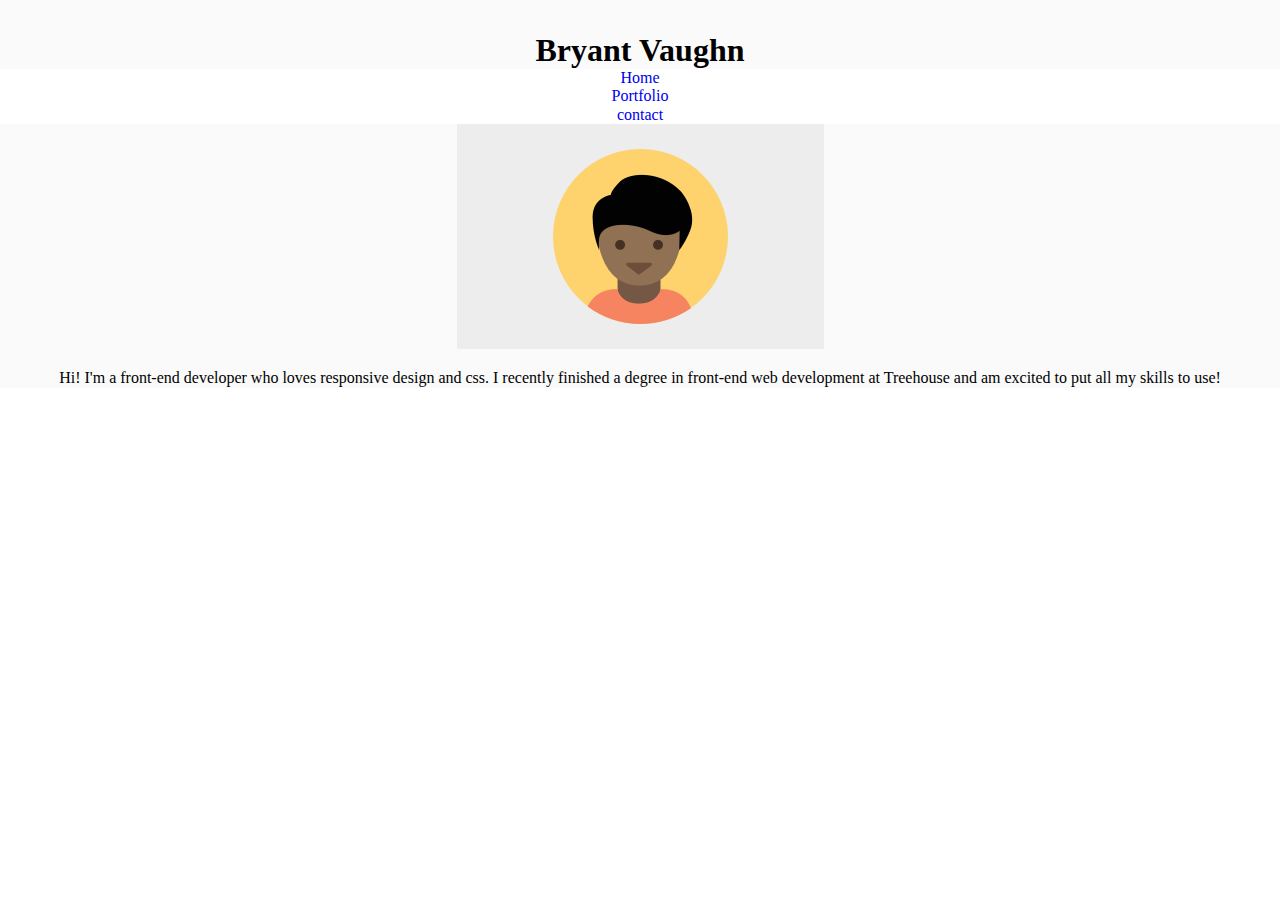
==== index2.html @ 7cd16b70 "rework html and css files for new layout" ====
<!DOCTYPE html>
<html lang="en">
	<head>
		<meta charset="UTF-8" />
		<meta name="viewport" content="width=device-width, initial-scale=1.0" />
		<title>Responsive Layout</title>
		<link
			href="https://fonts.googleapis.com/css2?family=Roboto:wght@300;400;700&display=swap"
			rel="stylesheet"
		/>
		<link rel="stylesheet" href="css/normalize.css" />
		<link rel="stylesheet" href="css/styles2.css" />
	</head>
	<body>
		<header class="main-header">
			<div>
				<h1>Bryant Vaughn</h1>
				<nav class="main-nav">
					<ul>
						<li><a href="#home">Home</a></li>
						<li><a href="#portfolio">Portfolio</a></li>
						<li><a href="#contact">contact</a></li>
					</ul>
				</nav>
			</div>
			<div>
				<img
					class="profile-img"
					src="images/responsive-layout-profile.png"
					alt="Profile Photo"
				/>
				<p class="bio">
					Hi! I'm a front-end developer who loves responsive design and css. I
					recently finished a degree in front-end web development at Treehouse
					and am excited to put all my skills to use!
				</p>
			</div>
		</header>

		<main></main>

		<footer></footer>
	</body>
</html>
---- css/styles2.css ----
* {
	box-sizing: border-box;
}

h1 {
	margin: 0;
}

ul,
ol {
	list-style: none;
}

a {
	text-decoration: none;
}

.main-header {
	background-color: #fafafa;
	padding-top: 2em;
	text-align: center;
}

.main-nav li {
	background-color: #fff;
}
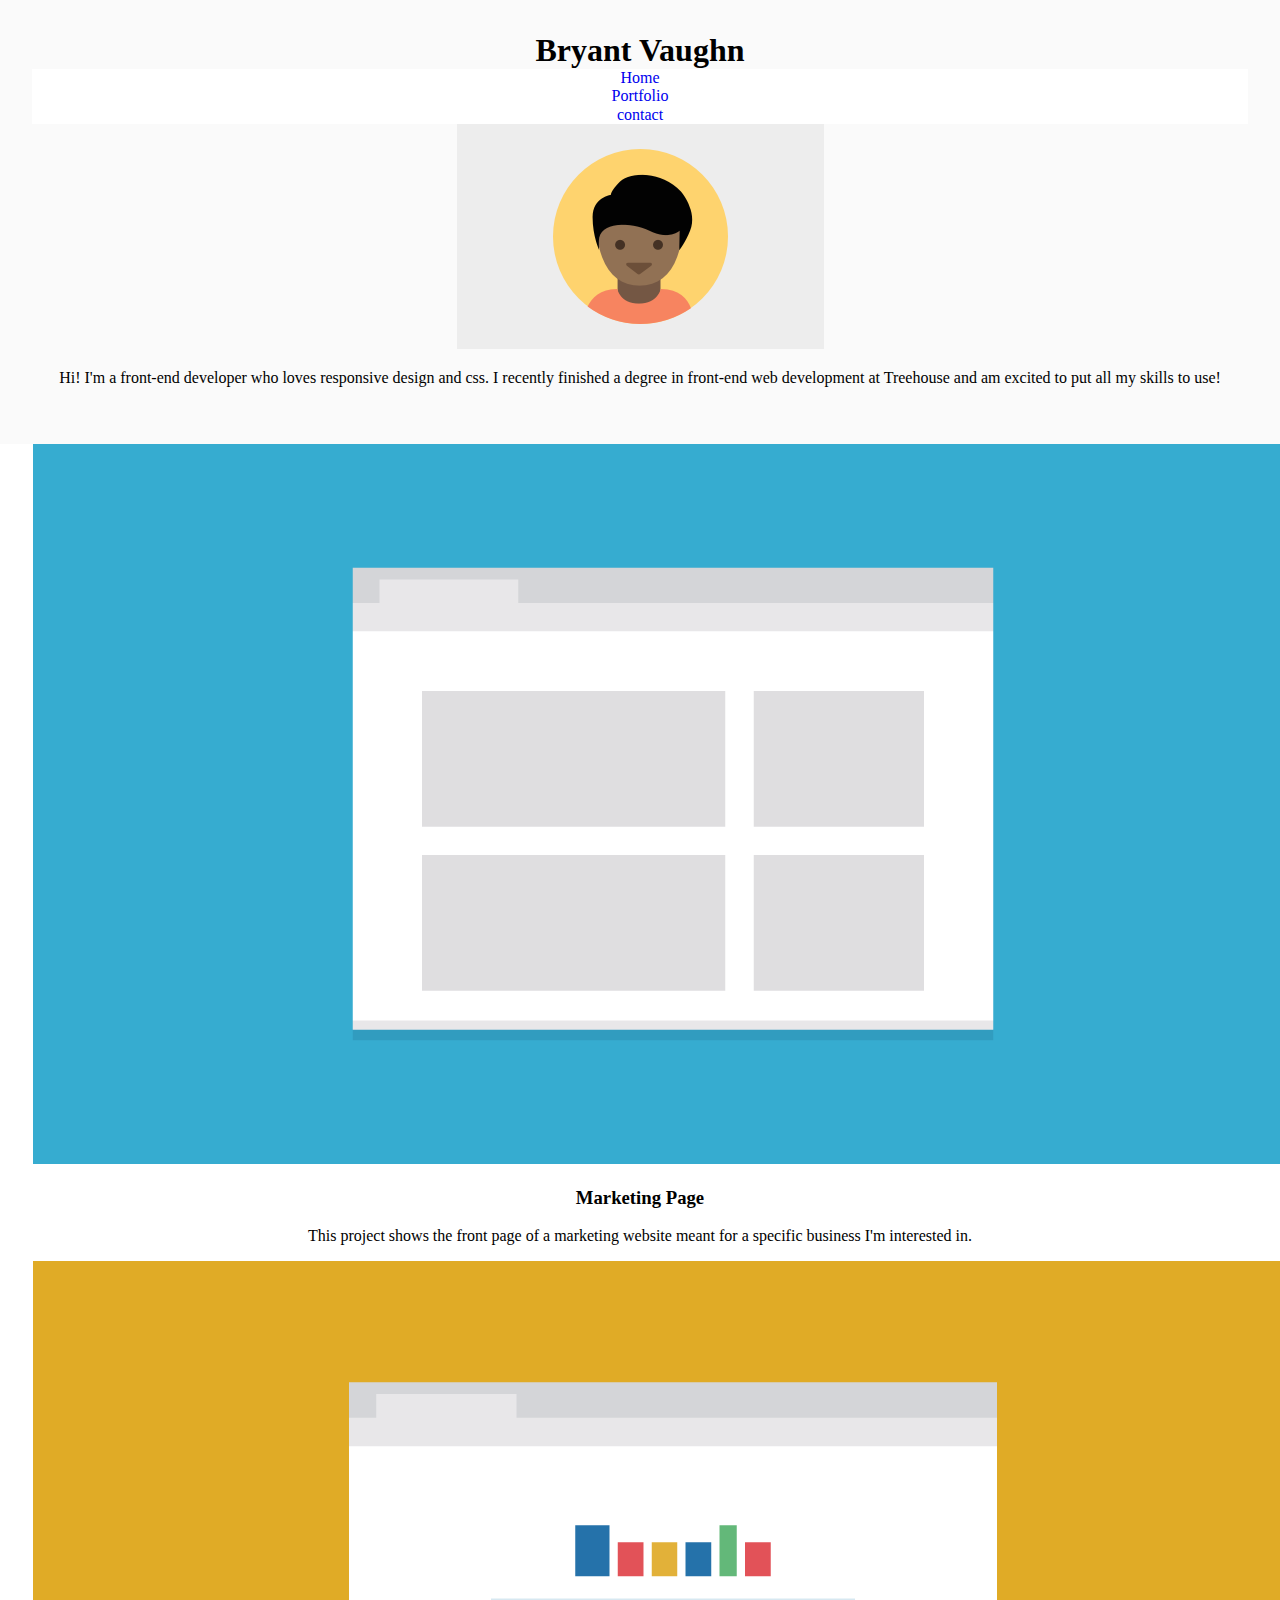
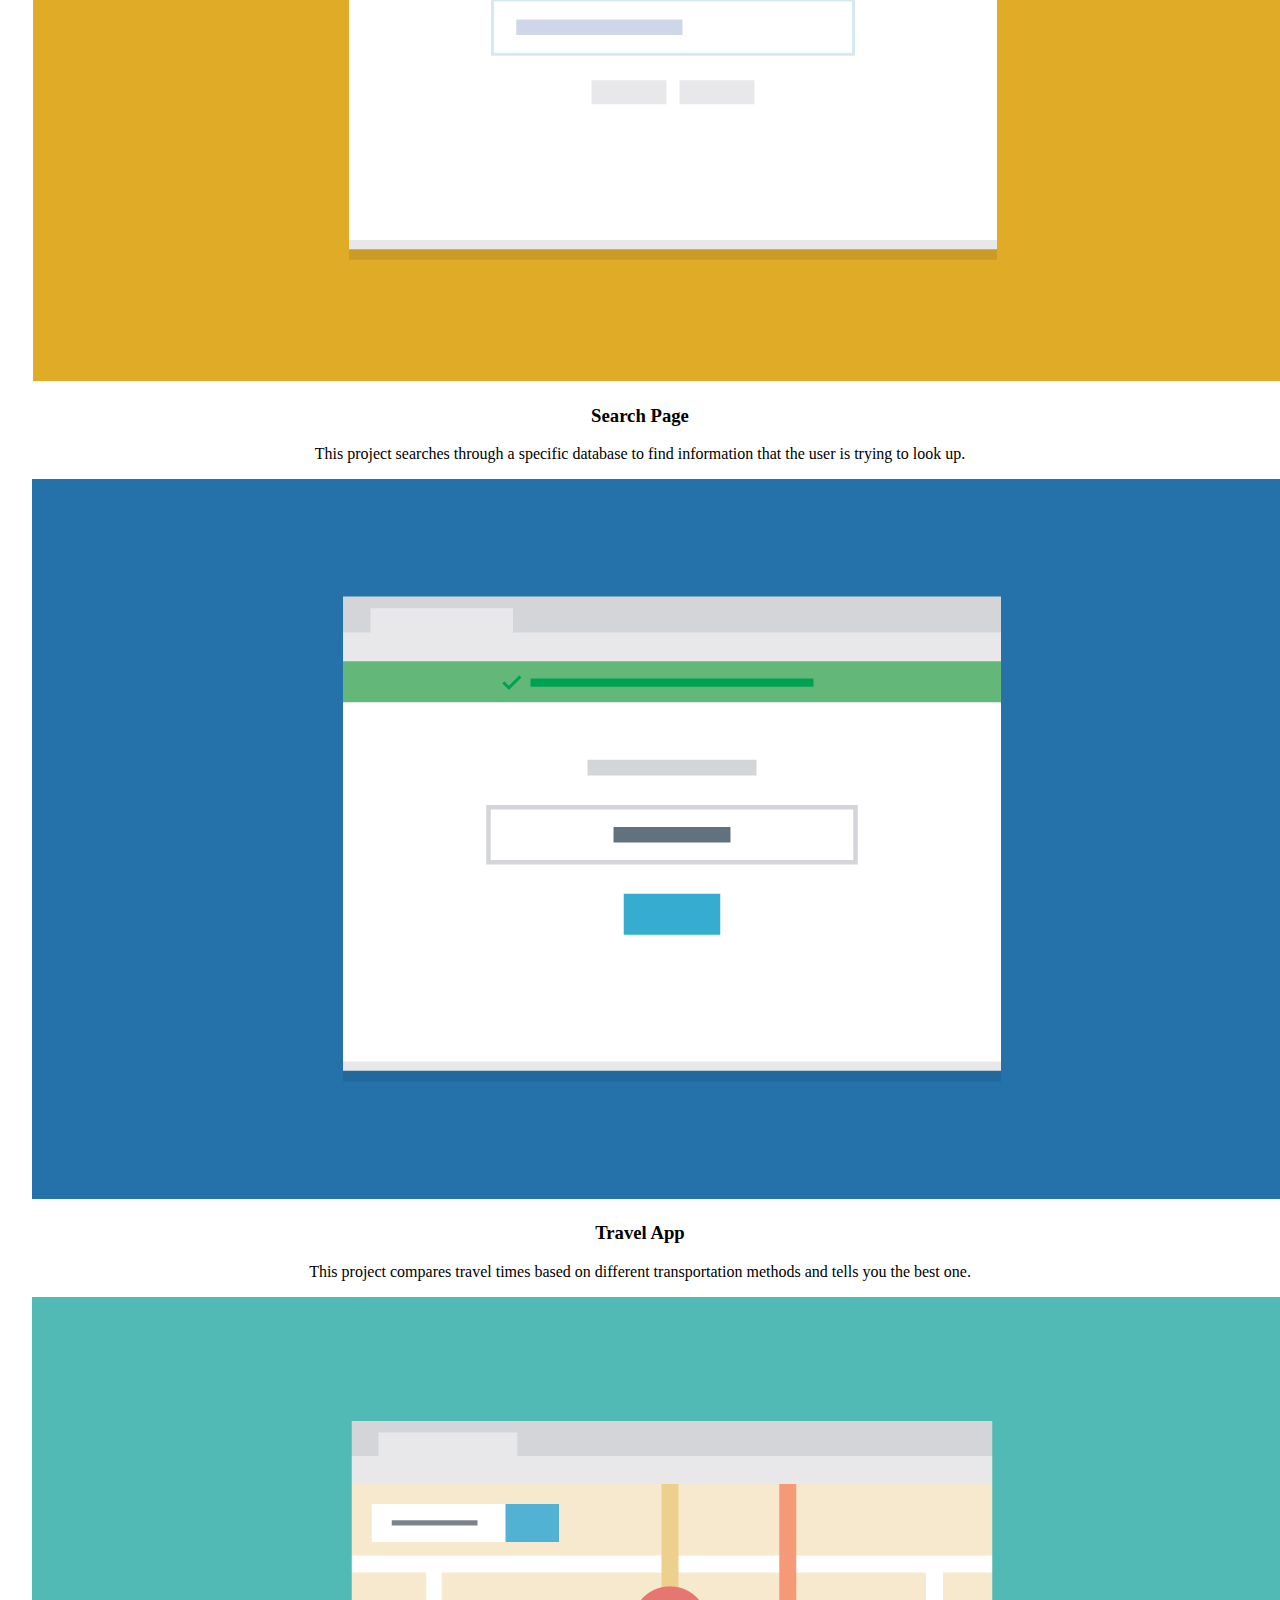
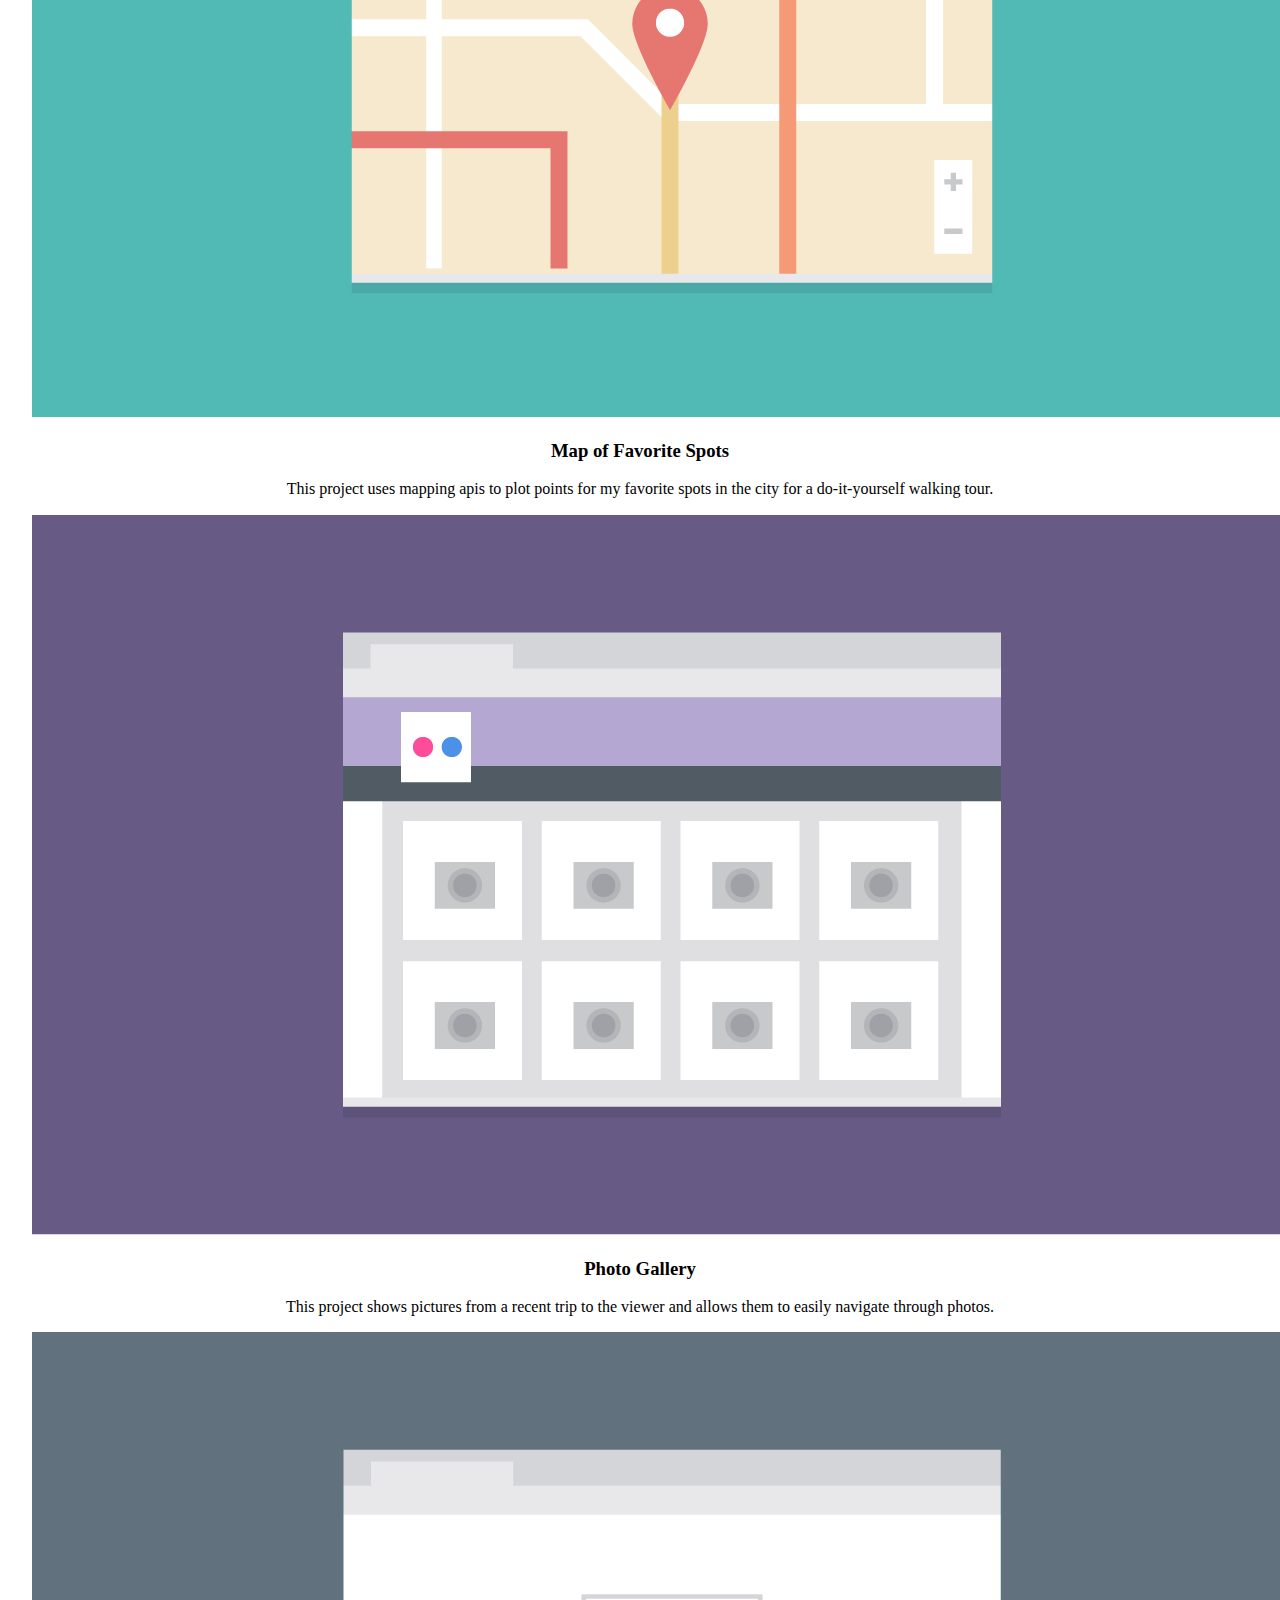
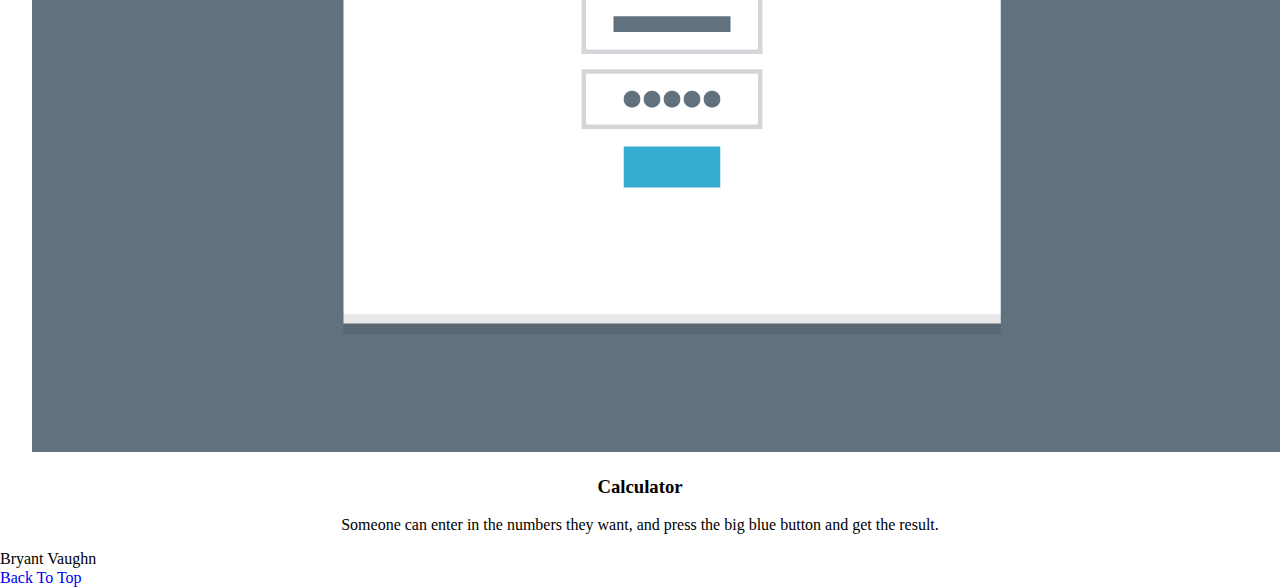
==== commit e79a0f6e: "add projects to new file" ====
--- a/index2.html
+++ b/index2.html
@@ -12,7 +12,7 @@
 		<link rel="stylesheet" href="css/styles2.css" />
 	</head>
 	<body>
-		<header class="main-header">
+		<header id="home" class="main-header">
 			<div>
 				<h1>Bryant Vaughn</h1>
 				<nav class="main-nav">
@@ -37,8 +37,62 @@
 			</div>
 		</header>
 
-		<main></main>
+		<main id="portfolio" class="main-content">
+			<div class="project">
+				<img src="images/portfolio-1.png" alt="Marketing Page Screenshot" />
+				<h3>Marketing Page</h3>
+				<p>
+					This project shows the front page of a marketing website meant for a
+					specific business I'm interested in.
+				</p>
+			</div>
+			<div class="project">
+				<img src="images/portfolio-2.png" alt="Search Page Screenshot" />
+				<h3>Search Page</h3>
+				<p>
+					This project searches through a specific database to find information
+					that the user is trying to look up.
+				</p>
+			</div>
+			<div class="project">
+				<img src="images/portfolio-3.png" alt="Travel App Screenshot" />
+				<h3>Travel App</h3>
+				<p>
+					This project compares travel times based on different transportation
+					methods and tells you the best one.
+				</p>
+			</div>
+			<div class="project">
+				<img src="images/portfolio-4.png" alt="Map of Favorite Spots" />
+				<h3>Map of Favorite Spots</h3>
+				<p>
+					This project uses mapping apis to plot points for my favorite spots in
+					the city for a do-it-yourself walking tour.
+				</p>
+			</div>
+			<div class="project">
+				<img src="images/portfolio-5.png" alt="Photo Gallery Screenshot" />
+				<h3>Photo Gallery</h3>
+				<p>
+					This project shows pictures from a recent trip to the viewer and
+					allows them to easily navigate through photos.
+				</p>
+			</div>
+			<div class="project">
+				<img src="images/portfolio-6.png" alt="Calculator App Screenshot" />
+				<h3>Calculator</h3>
+				<p>
+					Someone can enter in the numbers they want, and press the big blue
+					button and get the result.
+				</p>
+			</div>
 
-		<footer></footer>
+			<div id="contact" class="contact"></div>
+		</main>
+
+		<footer>
+			<span>Bryant Vaughn</span>
+			<nav><a href="#top">Back To Top</a></nav>
+		</footer>
 	</body>
 </html>
--- a/css/styles2.css
+++ b/css/styles2.css
@@ -15,9 +15,18 @@
 	text-decoration: none;
 }
 
+.main-header div,
+.main-content div,
+.main-footer div {
+	width: 95%;
+	margin: auto;
+	text-align: center;
+}
+
 .main-header {
 	background-color: #fafafa;
 	padding-top: 2em;
+	padding-bottom: 2.5em;
 	text-align: center;
 }
 
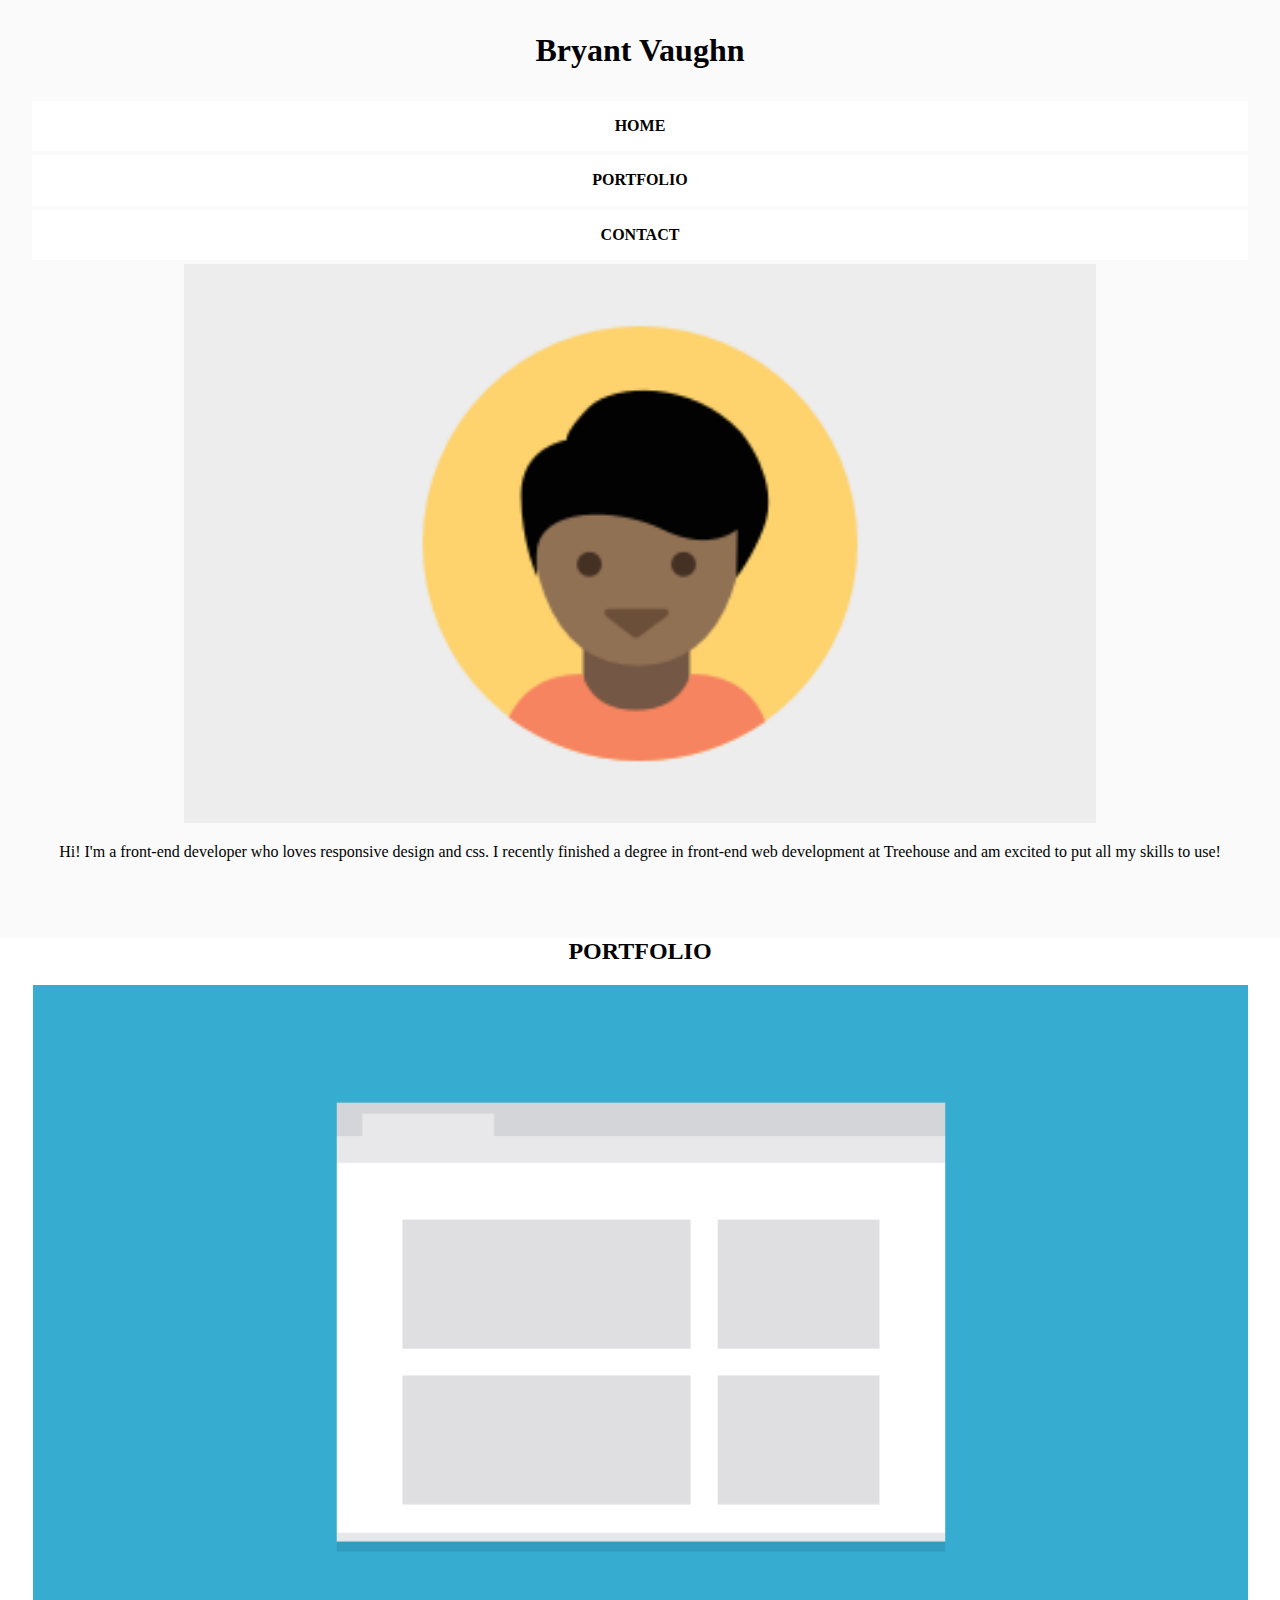
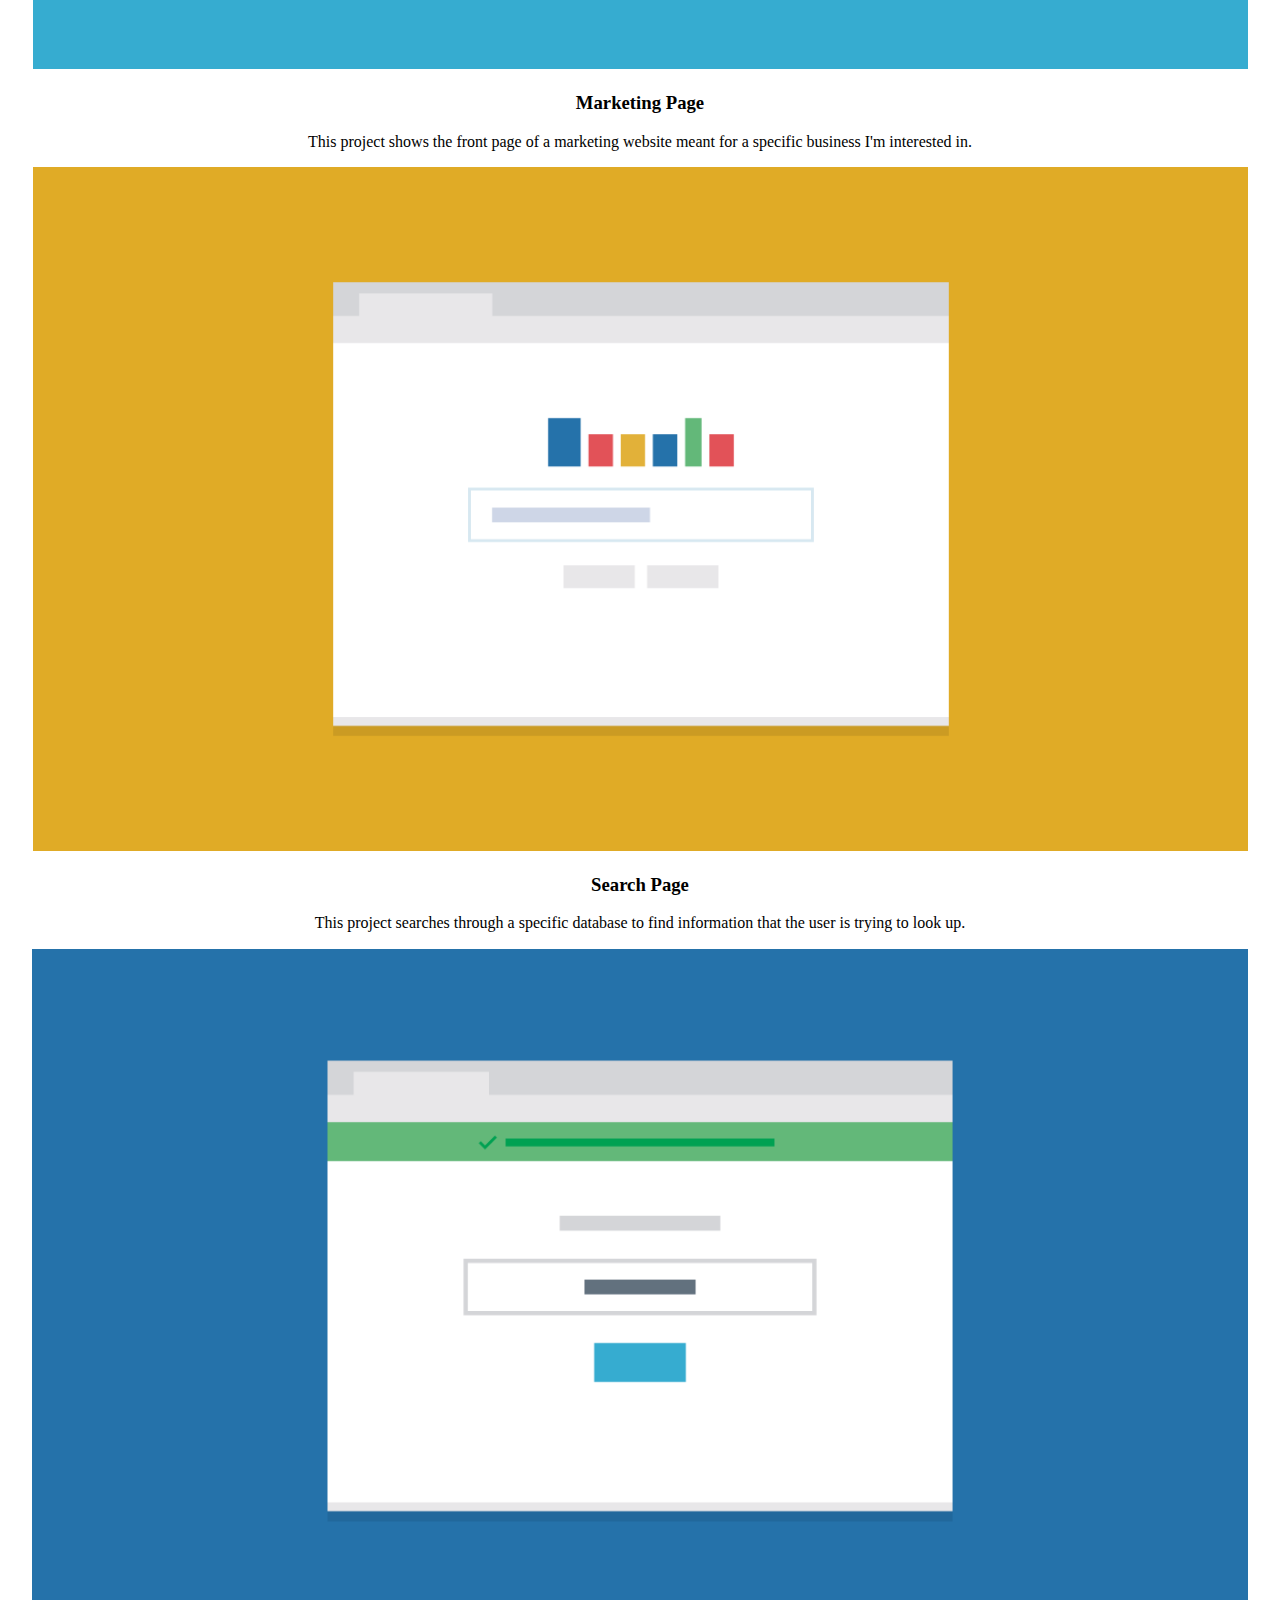
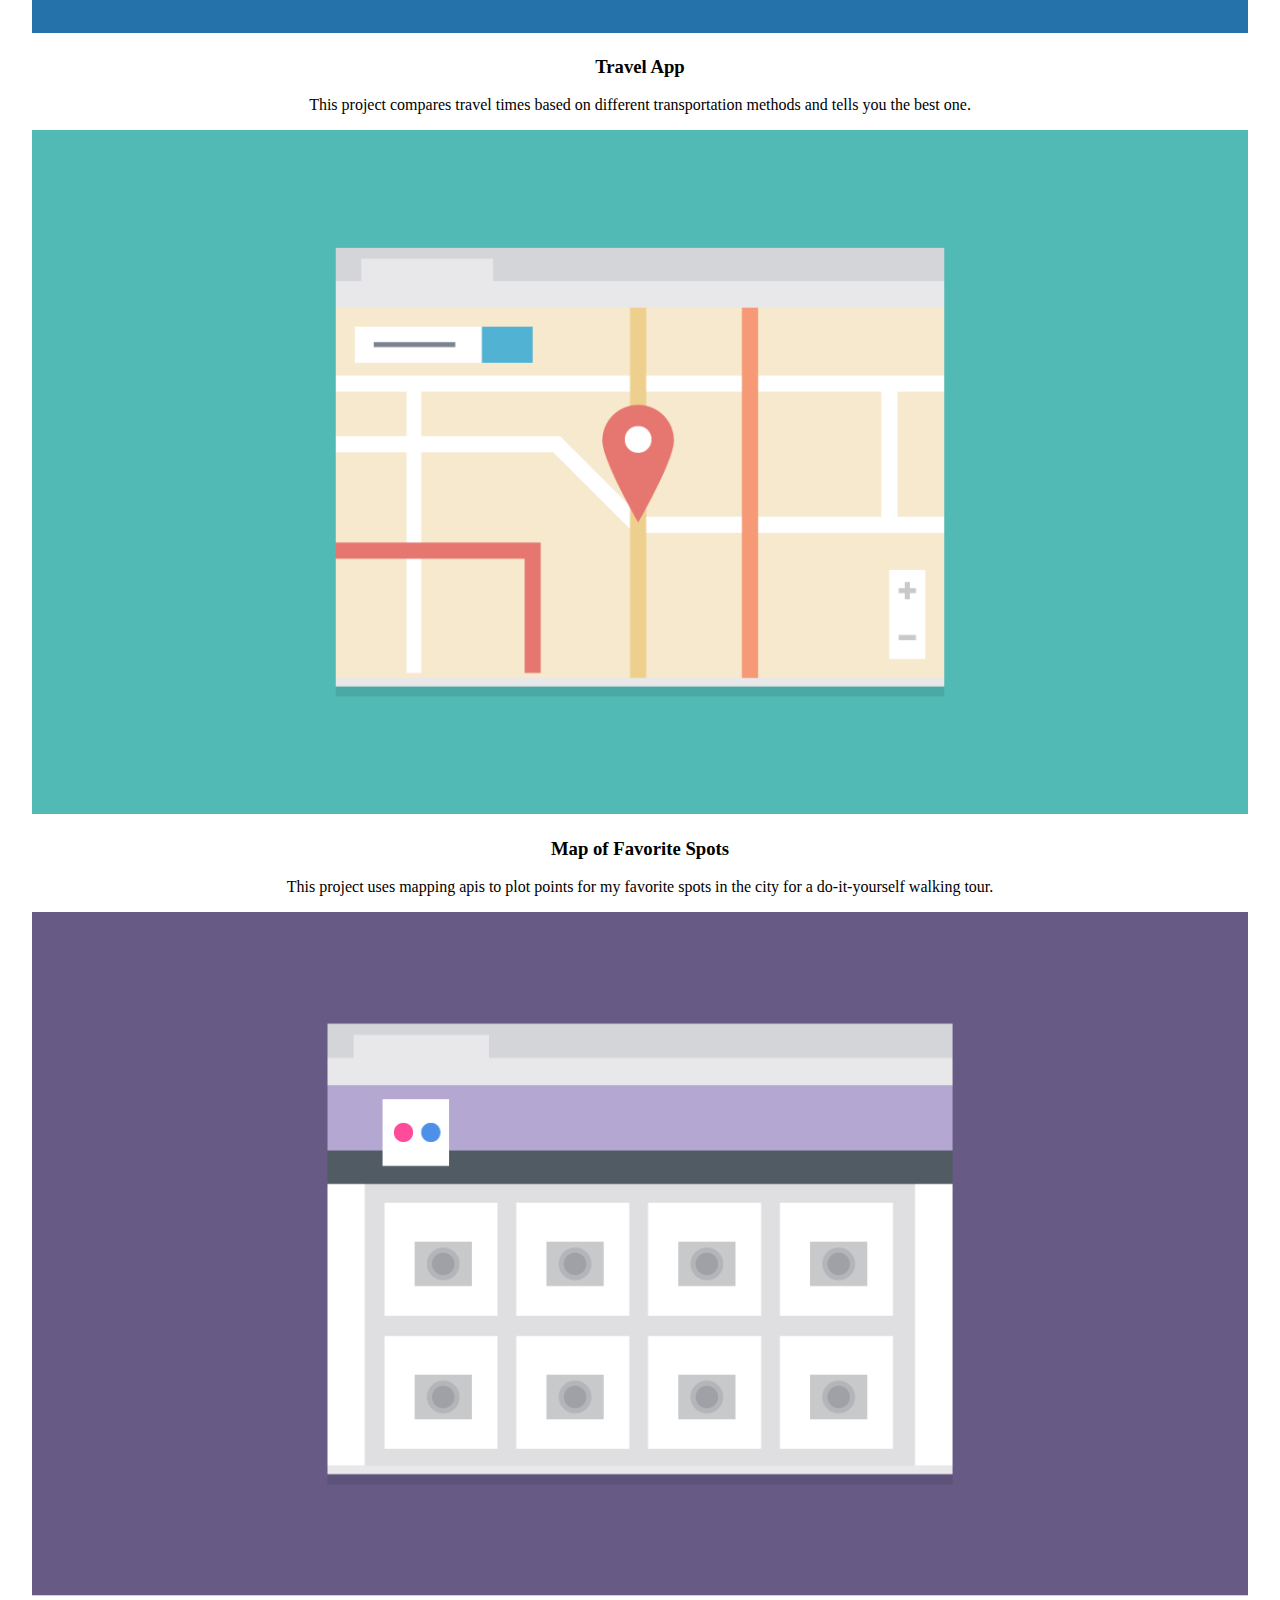
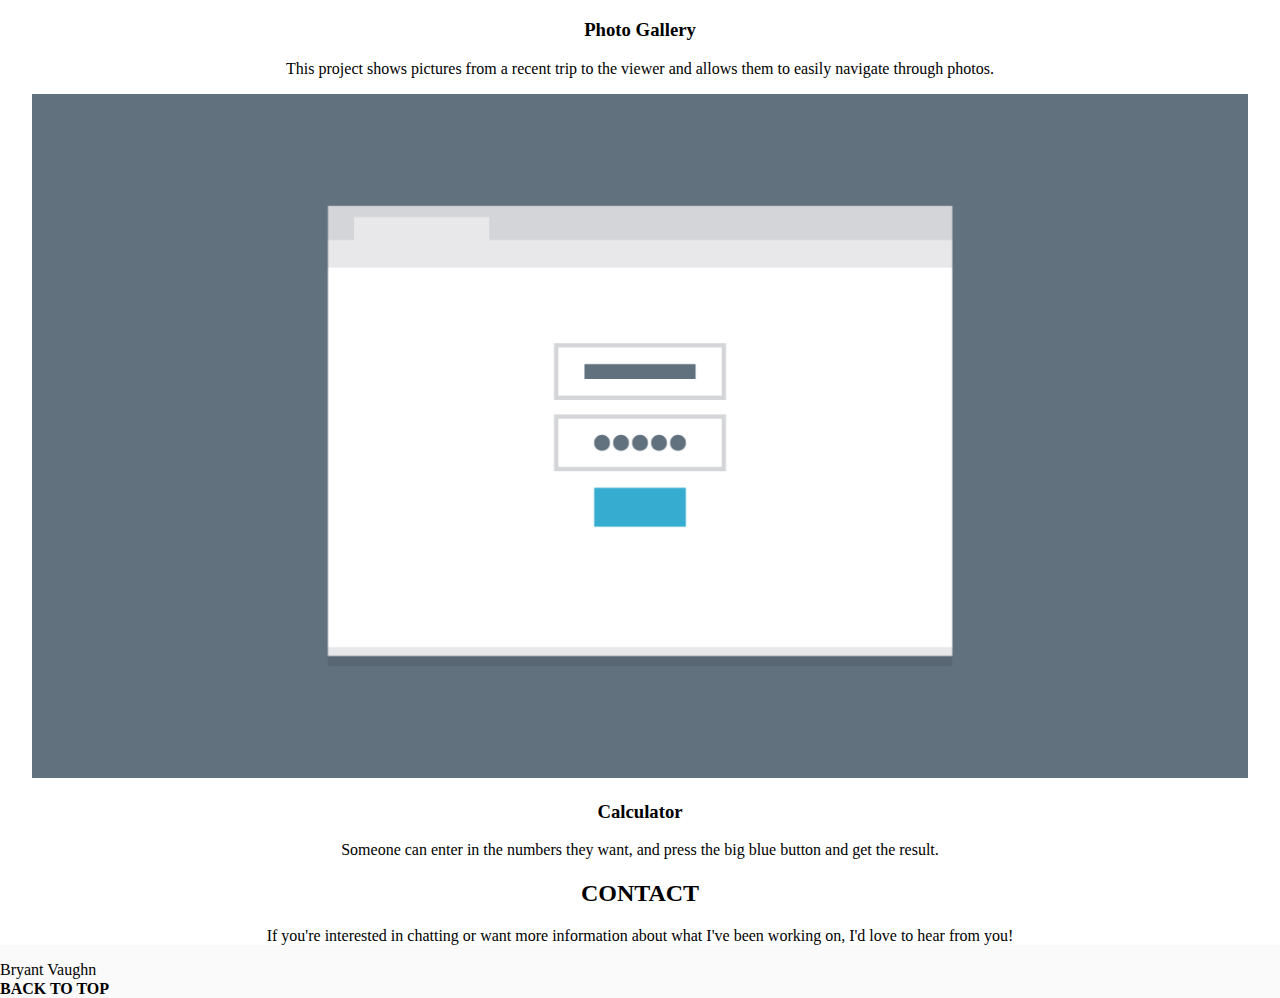
==== commit b9424cd6: "contact section" ====
--- a/index2.html
+++ b/index2.html
@@ -14,7 +14,7 @@
 	<body>
 		<header id="home" class="main-header">
 			<div>
-				<h1>Bryant Vaughn</h1>
+				<h1 class="name">Bryant Vaughn</h1>
 				<nav class="main-nav">
 					<ul>
 						<li><a href="#home">Home</a></li>
@@ -38,6 +38,7 @@
 		</header>
 
 		<main id="portfolio" class="main-content">
+			<h2 class="section-title">Portfolio</h2>
 			<div class="project">
 				<img src="images/portfolio-1.png" alt="Marketing Page Screenshot" />
 				<h3>Marketing Page</h3>
@@ -87,7 +88,13 @@
 				</p>
 			</div>
 
-			<div id="contact" class="contact"></div>
+			<div id="contact" class="contact">
+				<h2 class="section-title">Contact</h2>
+				<p>
+					If you're interested in chatting or want more information about what
+					I've been working on, I'd love to hear from you!
+				</p>
+			</div>
 		</main>
 
 		<footer>
--- a/css/styles2.css
+++ b/css/styles2.css
@@ -1,5 +1,9 @@
 * {
 	box-sizing: border-box;
+}
+
+body {
+	background-color: #fafafa;
 }
 
 h1 {
@@ -11,8 +15,24 @@
 	list-style: none;
 }
 
+h2,
+a {
+	text-transform: uppercase;
+	color: #000;
+	font-weight: bold;
+}
+
 a {
 	text-decoration: none;
+}
+
+.main-header,
+.main-content,
+.main-footer,
+.main-header div,
+.main-content div,
+.main-footer div {
+	text-align: center;
 }
 
 .main-header div,
@@ -20,16 +40,37 @@
 .main-footer div {
 	width: 95%;
 	margin: auto;
-	text-align: center;
+}
+
+.project img {
+	width: 100%;
 }
 
 .main-header {
-	background-color: #fafafa;
 	padding-top: 2em;
 	padding-bottom: 2.5em;
-	text-align: center;
+}
+
+.main-header img {
+	width: 75%;
+}
+
+.main-content {
+	background-color: #fff;
+}
+
+/* ---- Nav Styles ---- */
+
+.main-nav {
+	margin-top: 2em;
 }
 
 .main-nav li {
 	background-color: #fff;
+	margin-bottom: 0.25em;
 }
+
+.main-nav a {
+	display: block;
+	padding: 1em;
+}
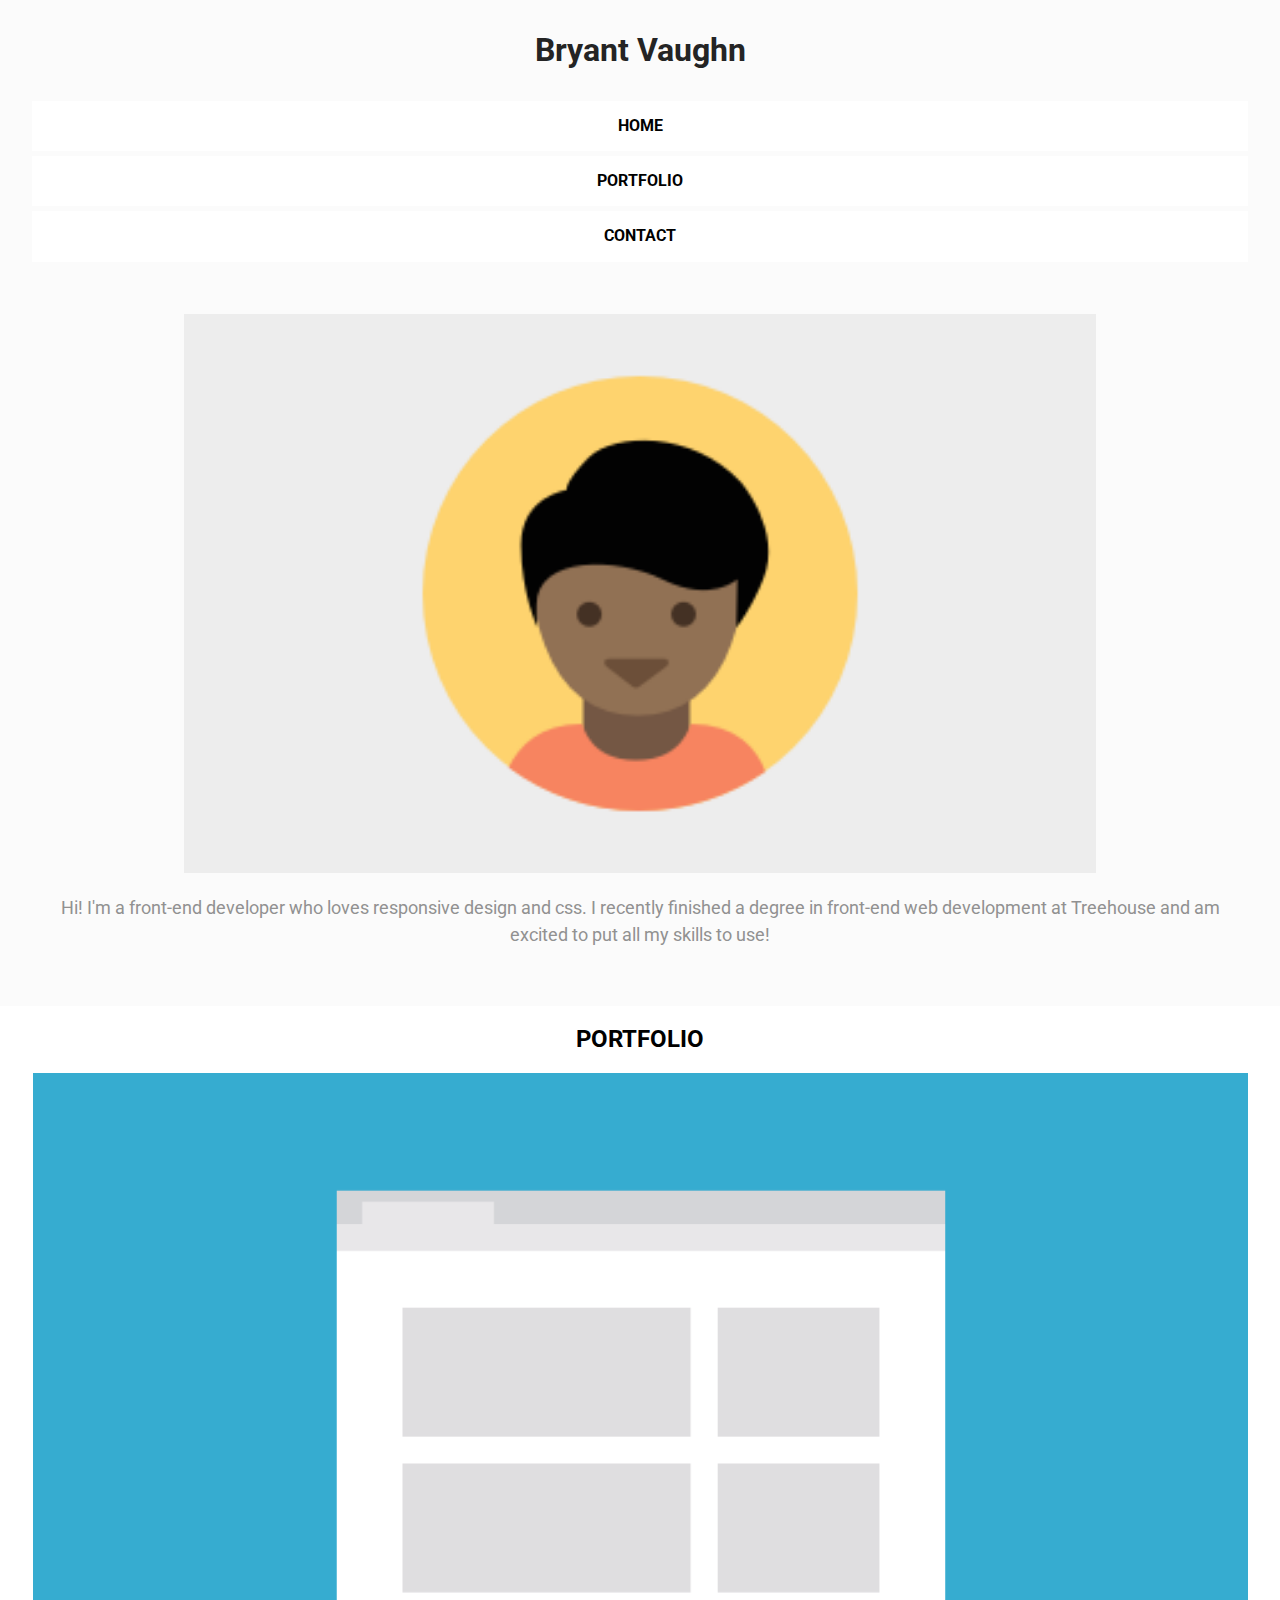
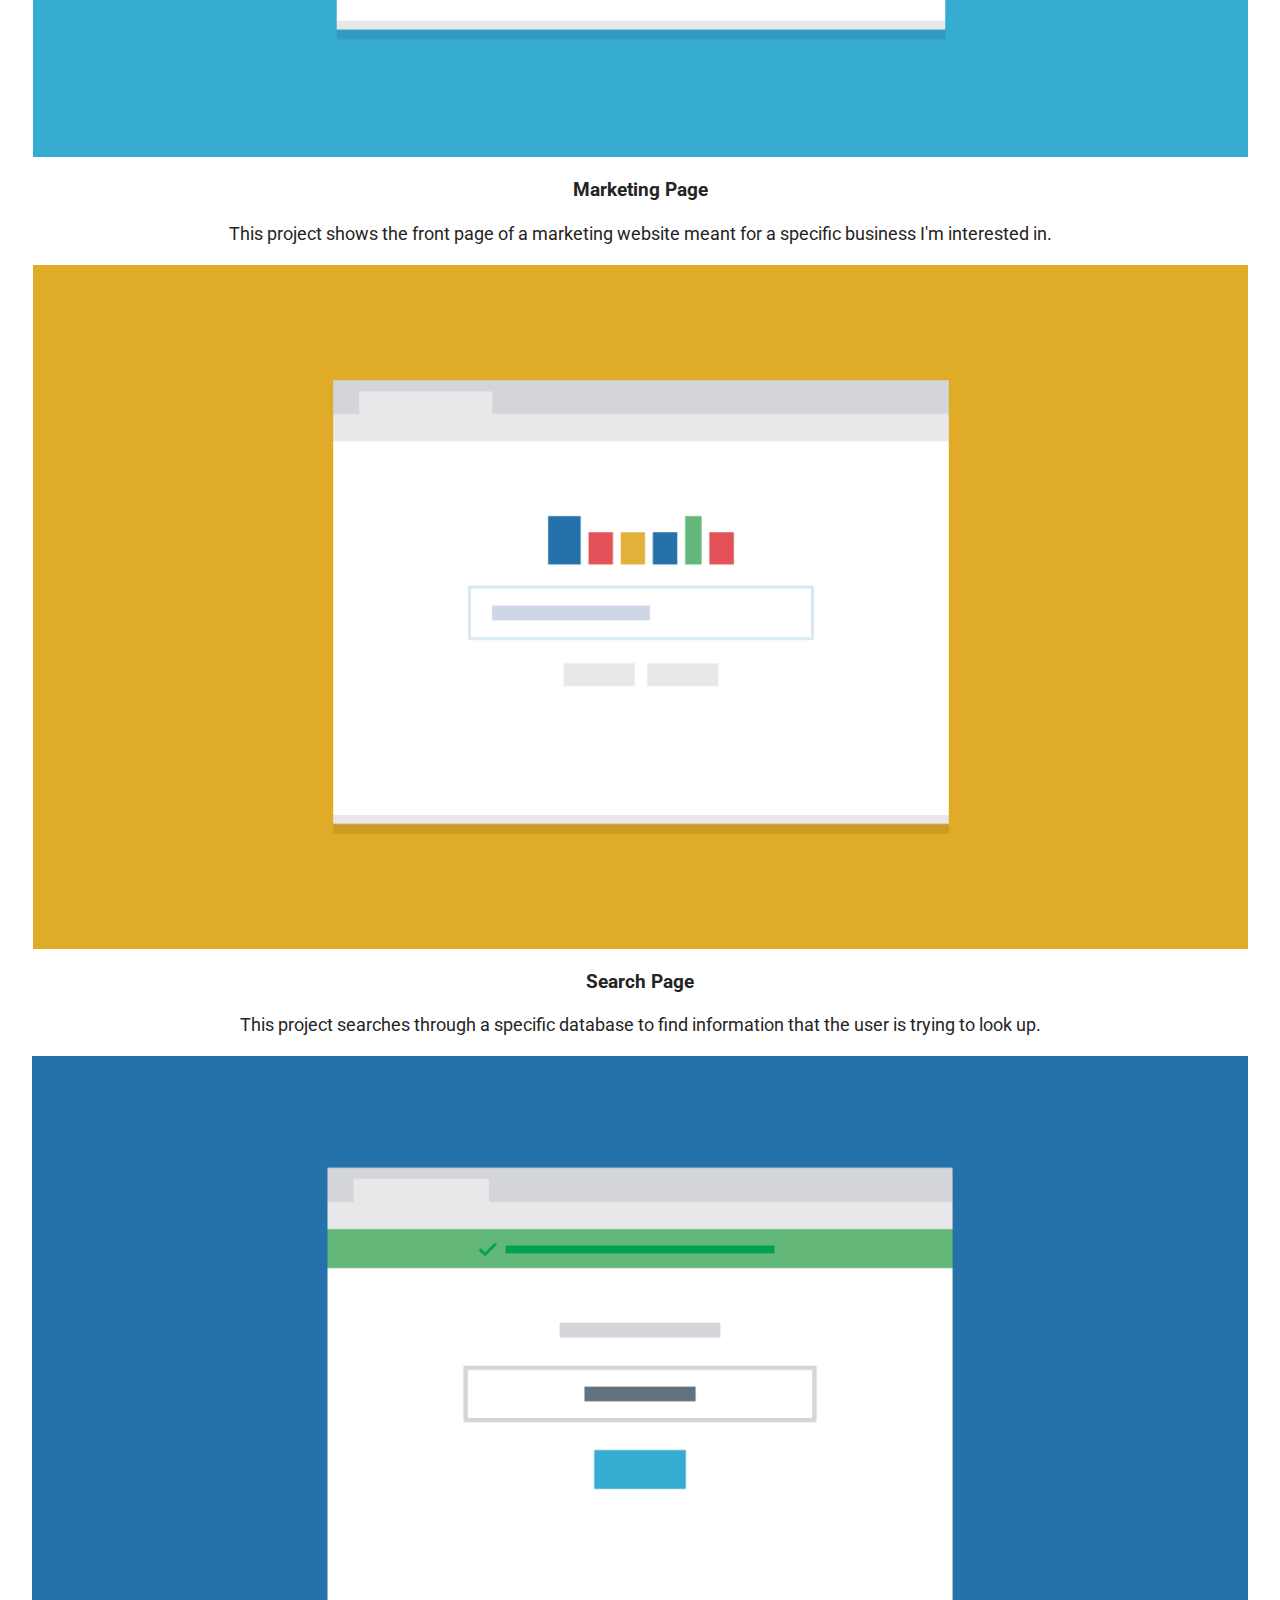
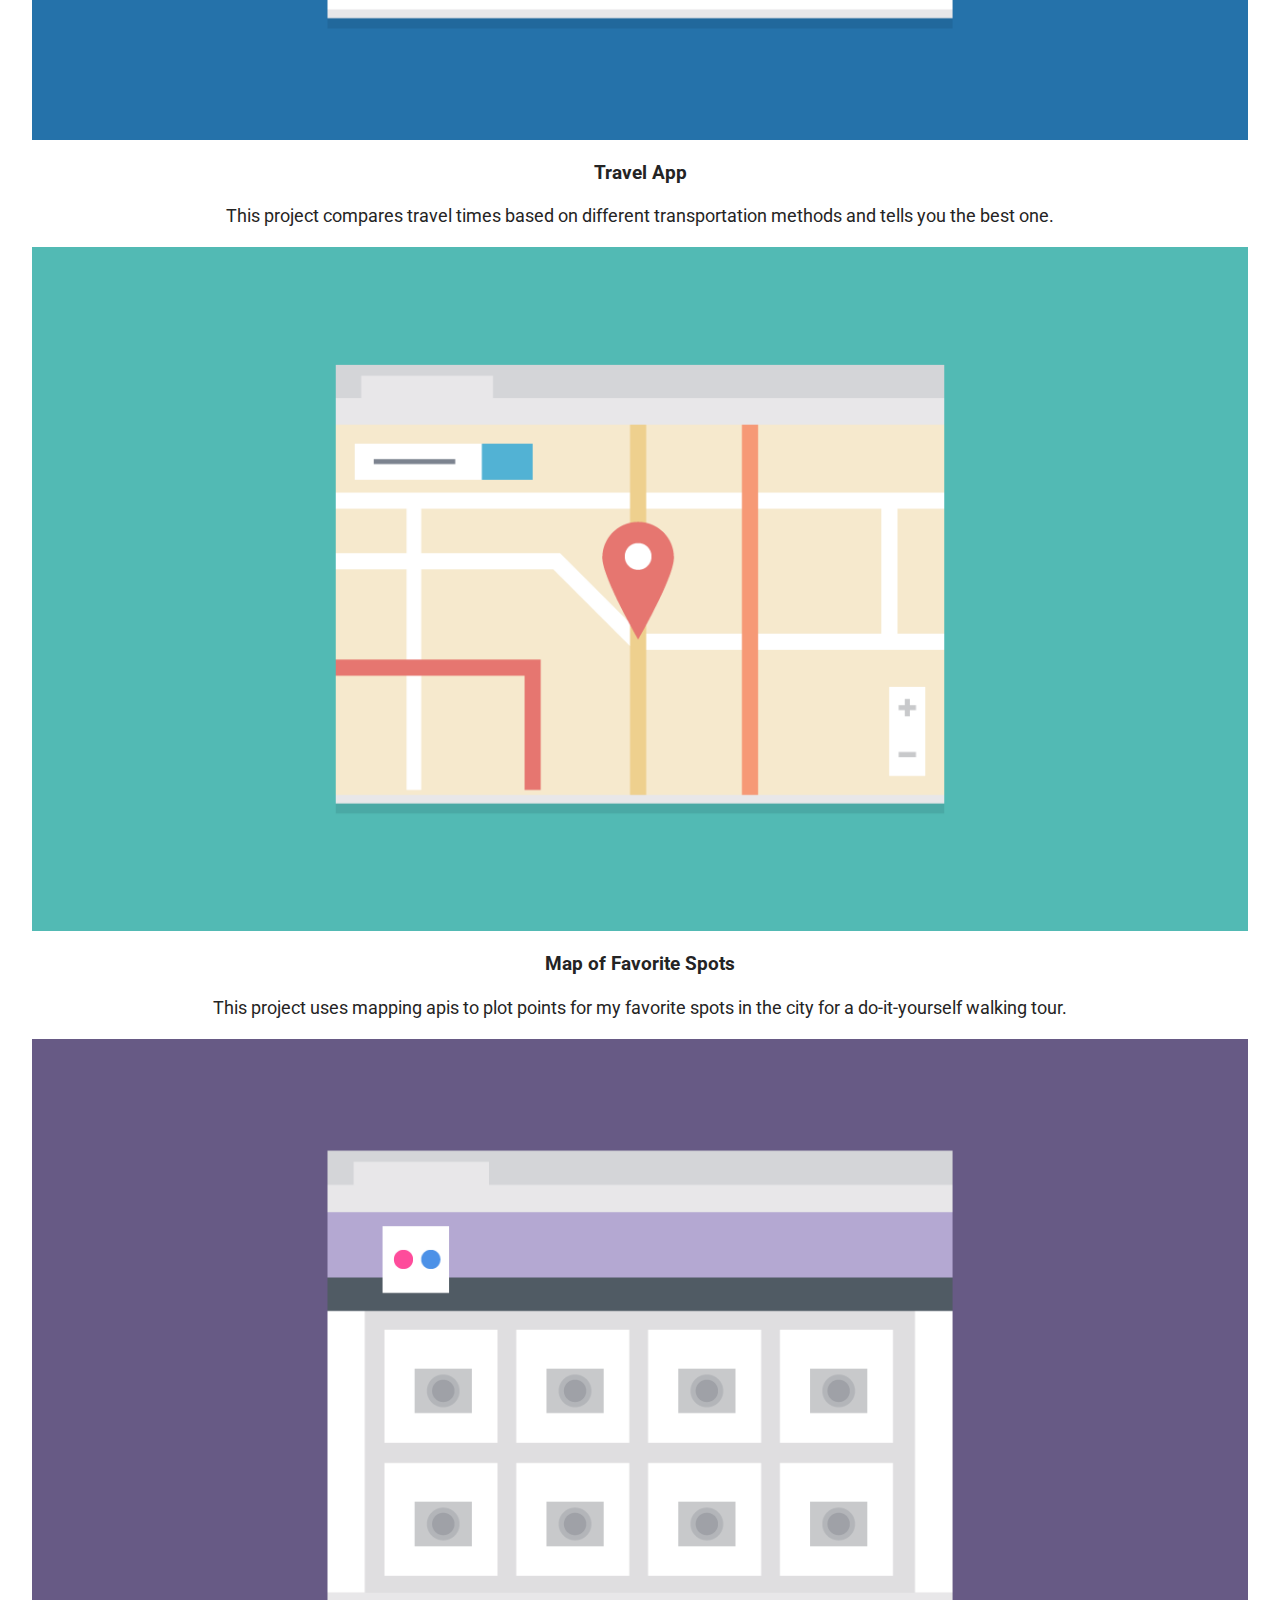
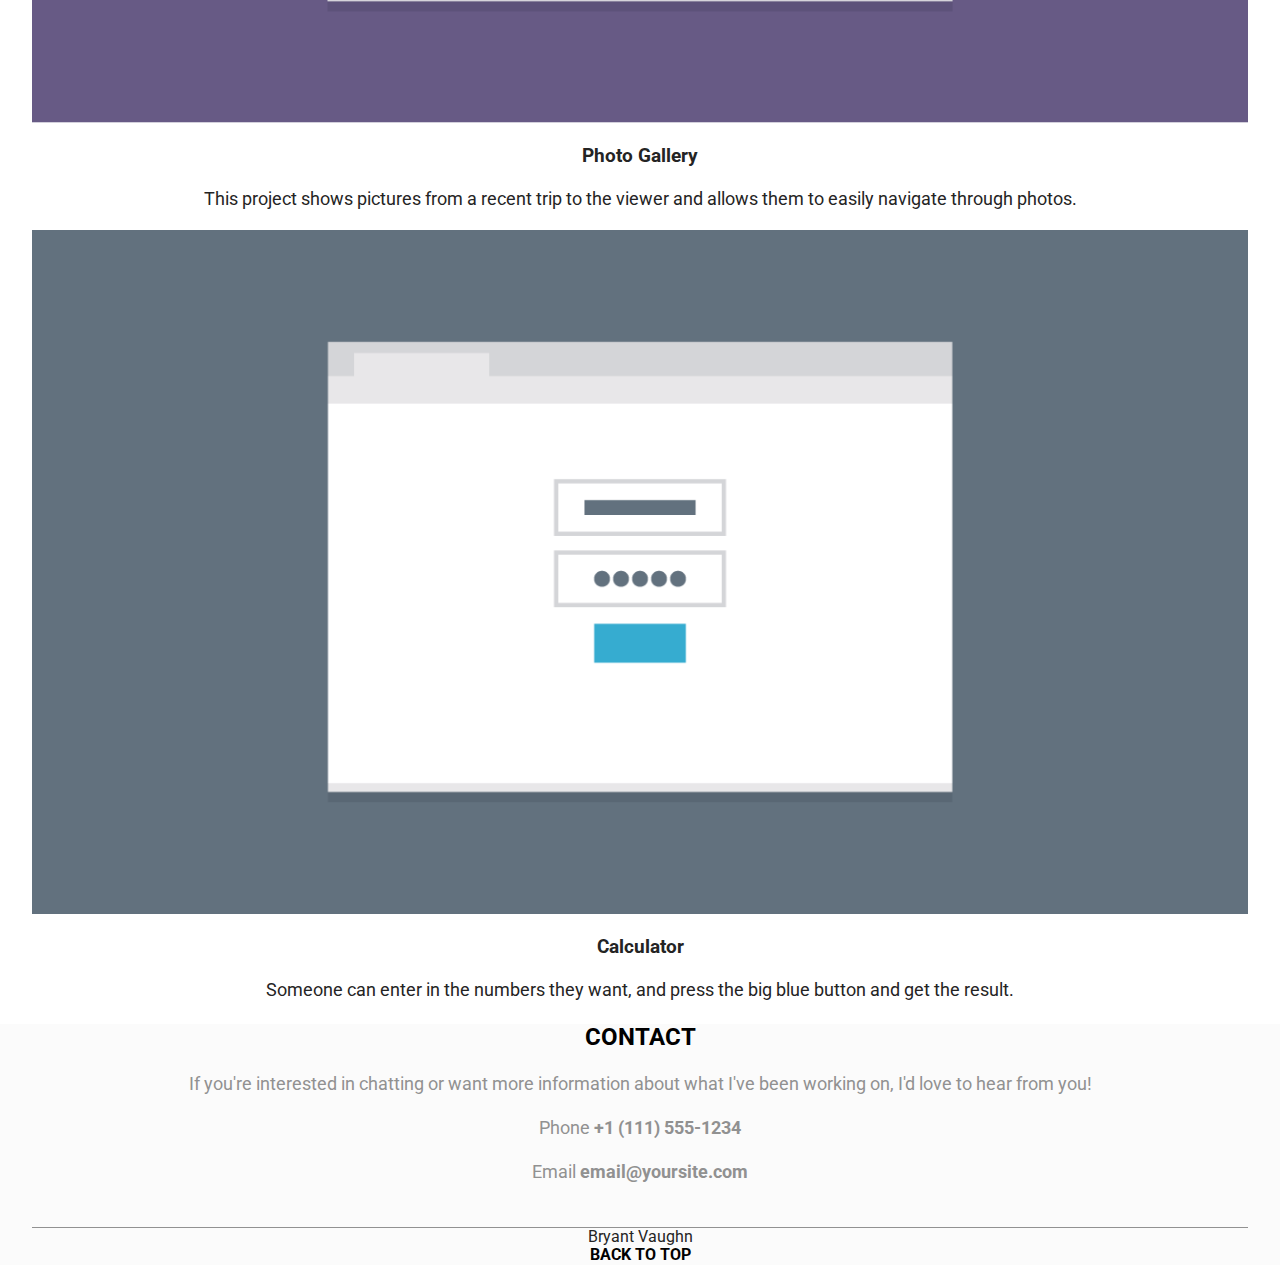
==== commit 30a1fe44: "rework container layout" ====
--- a/index2.html
+++ b/index2.html
@@ -12,94 +12,103 @@
 		<link rel="stylesheet" href="css/styles2.css" />
 	</head>
 	<body>
-		<header id="home" class="main-header">
-			<div>
-				<h1 class="name">Bryant Vaughn</h1>
-				<nav class="main-nav">
-					<ul>
-						<li><a href="#home">Home</a></li>
-						<li><a href="#portfolio">Portfolio</a></li>
-						<li><a href="#contact">contact</a></li>
-					</ul>
-				</nav>
-			</div>
-			<div>
-				<img
-					class="profile-img"
-					src="images/responsive-layout-profile.png"
-					alt="Profile Photo"
-				/>
-				<p class="bio">
-					Hi! I'm a front-end developer who loves responsive design and css. I
-					recently finished a degree in front-end web development at Treehouse
-					and am excited to put all my skills to use!
-				</p>
-			</div>
-		</header>
+		<div class="header-container" id="home">
+			<header class="main-header">
+				<div>
+					<h1 class="name">Bryant Vaughn</h1>
+					<nav class="main-nav">
+						<ul>
+							<li><a href="#home">Home</a></li>
+							<li><a href="#portfolio">Portfolio</a></li>
+							<li><a href="#contact">contact</a></li>
+						</ul>
+					</nav>
+				</div>
+				<div>
+					<img
+						class="profile-img"
+						src="images/responsive-layout-profile.png"
+						alt="Profile Photo"
+					/>
+					<p class="bio">
+						Hi! I'm a front-end developer who loves responsive design and css. I
+						recently finished a degree in front-end web development at Treehouse
+						and am excited to put all my skills to use!
+					</p>
+				</div>
+			</header>
+		</div>
 
-		<main id="portfolio" class="main-content">
-			<h2 class="section-title">Portfolio</h2>
-			<div class="project">
-				<img src="images/portfolio-1.png" alt="Marketing Page Screenshot" />
-				<h3>Marketing Page</h3>
-				<p>
-					This project shows the front page of a marketing website meant for a
-					specific business I'm interested in.
-				</p>
-			</div>
-			<div class="project">
-				<img src="images/portfolio-2.png" alt="Search Page Screenshot" />
-				<h3>Search Page</h3>
-				<p>
-					This project searches through a specific database to find information
-					that the user is trying to look up.
-				</p>
-			</div>
-			<div class="project">
-				<img src="images/portfolio-3.png" alt="Travel App Screenshot" />
-				<h3>Travel App</h3>
-				<p>
-					This project compares travel times based on different transportation
-					methods and tells you the best one.
-				</p>
-			</div>
-			<div class="project">
-				<img src="images/portfolio-4.png" alt="Map of Favorite Spots" />
-				<h3>Map of Favorite Spots</h3>
-				<p>
-					This project uses mapping apis to plot points for my favorite spots in
-					the city for a do-it-yourself walking tour.
-				</p>
-			</div>
-			<div class="project">
-				<img src="images/portfolio-5.png" alt="Photo Gallery Screenshot" />
-				<h3>Photo Gallery</h3>
-				<p>
-					This project shows pictures from a recent trip to the viewer and
-					allows them to easily navigate through photos.
-				</p>
-			</div>
-			<div class="project">
-				<img src="images/portfolio-6.png" alt="Calculator App Screenshot" />
-				<h3>Calculator</h3>
-				<p>
-					Someone can enter in the numbers they want, and press the big blue
-					button and get the result.
-				</p>
-			</div>
+		<div class="content-container" id="portfolio">
+			<main class="main-content">
+				<h2 class="section-title">Portfolio</h2>
+				<div class="project">
+					<img src="images/portfolio-1.png" alt="Marketing Page Screenshot" />
+					<h3>Marketing Page</h3>
+					<p>
+						This project shows the front page of a marketing website meant for a
+						specific business I'm interested in.
+					</p>
+				</div>
+				<div class="project">
+					<img src="images/portfolio-2.png" alt="Search Page Screenshot" />
+					<h3>Search Page</h3>
+					<p>
+						This project searches through a specific database to find
+						information that the user is trying to look up.
+					</p>
+				</div>
+				<div class="project">
+					<img src="images/portfolio-3.png" alt="Travel App Screenshot" />
+					<h3>Travel App</h3>
+					<p>
+						This project compares travel times based on different transportation
+						methods and tells you the best one.
+					</p>
+				</div>
+				<div class="project">
+					<img src="images/portfolio-4.png" alt="Map of Favorite Spots" />
+					<h3>Map of Favorite Spots</h3>
+					<p>
+						This project uses mapping apis to plot points for my favorite spots
+						in the city for a do-it-yourself walking tour.
+					</p>
+				</div>
+				<div class="project">
+					<img src="images/portfolio-5.png" alt="Photo Gallery Screenshot" />
+					<h3>Photo Gallery</h3>
+					<p>
+						This project shows pictures from a recent trip to the viewer and
+						allows them to easily navigate through photos.
+					</p>
+				</div>
+				<div class="project">
+					<img src="images/portfolio-6.png" alt="Calculator App Screenshot" />
+					<h3>Calculator</h3>
+					<p>
+						Someone can enter in the numbers they want, and press the big blue
+						button and get the result.
+					</p>
+				</div>
+			</main>
+		</div>
 
-			<div id="contact" class="contact">
+		<div class="footer-container" id="contact">
+			<div class="contact">
 				<h2 class="section-title">Contact</h2>
 				<p>
 					If you're interested in chatting or want more information about what
 					I've been working on, I'd love to hear from you!
 				</p>
+
+				<p>Phone <strong>+1 (111) 555-1234</strong></p>
+				<p>Email <strong>email@yoursite.com</strong></p>
 			</div>
-		</main>
 
-		<footer>
-			<span>Bryant Vaughn</span>
-			<nav><a href="#top">Back To Top</a></nav>
-		</footer>
+			<footer class="main-footer">
+				<span>Bryant Vaughn</span>
+				<nav><a href="#top">Back To Top</a></nav>
+			</footer>
+		</div>
 	</body>
 </html>
--- a/css/styles2.css
+++ b/css/styles2.css
@@ -1,9 +1,13 @@
+/* ---- Base Styles ---- */
+
 * {
+	font-family: 'Roboto', sans-serif;
 	box-sizing: border-box;
 }
 
 body {
-	background-color: #fafafa;
+	background-color: #fff;
+	color: #242424;
 }
 
 h1 {
@@ -26,21 +30,28 @@
 	text-decoration: none;
 }
 
+p {
+	line-height: 1.5;
+	font-size: 1.1em;
+}
+
+/* ---- Container Styles ---- */
+
 .main-header,
 .main-content,
-.main-footer,
-.main-header div,
-.main-content div,
-.main-footer div {
+.contact,
+.main-footer {
+	width: 95%;
+	margin: auto;
 	text-align: center;
 }
 
-.main-header div,
-.main-content div,
-.main-footer div {
-	width: 95%;
-	margin: auto;
+.header-container,
+.footer-container {
+	background-color: #fbfbfb;
 }
+
+/* ---- Class Styles ---- */
 
 .project img {
 	width: 100%;
@@ -51,12 +62,22 @@
 	padding-bottom: 2.5em;
 }
 
-.main-header img {
+.profile-img {
 	width: 75%;
+	margin-top: 3em;
 }
 
-.main-content {
-	background-color: #fff;
+.bio,
+.contact p {
+	color: #919191;
+}
+
+.contact {
+	padding-bottom: 1.5em;
+}
+
+.main-footer {
+	border-top: 1px solid #919191;
 }
 
 /* ---- Nav Styles ---- */
@@ -67,7 +88,7 @@
 
 .main-nav li {
 	background-color: #fff;
-	margin-bottom: 0.25em;
+	margin-bottom: 0.3em;
 }
 
 .main-nav a {
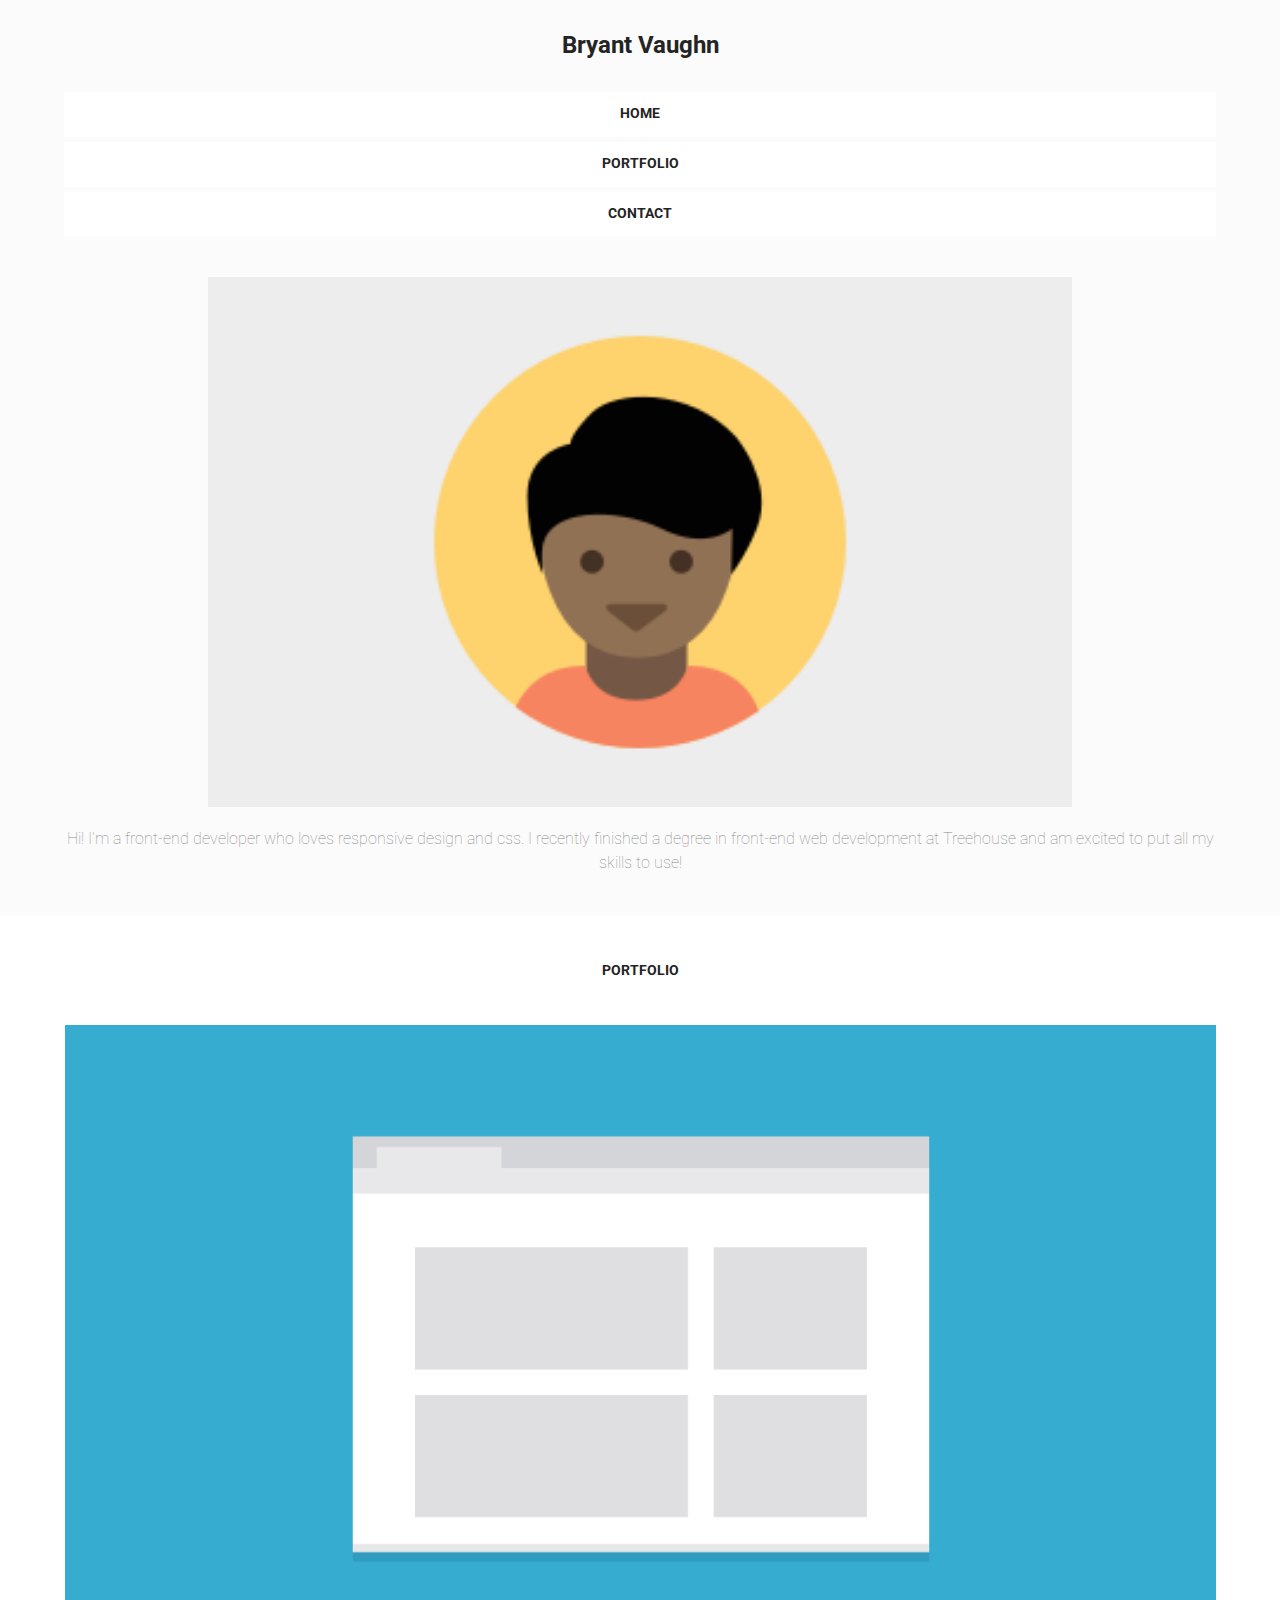
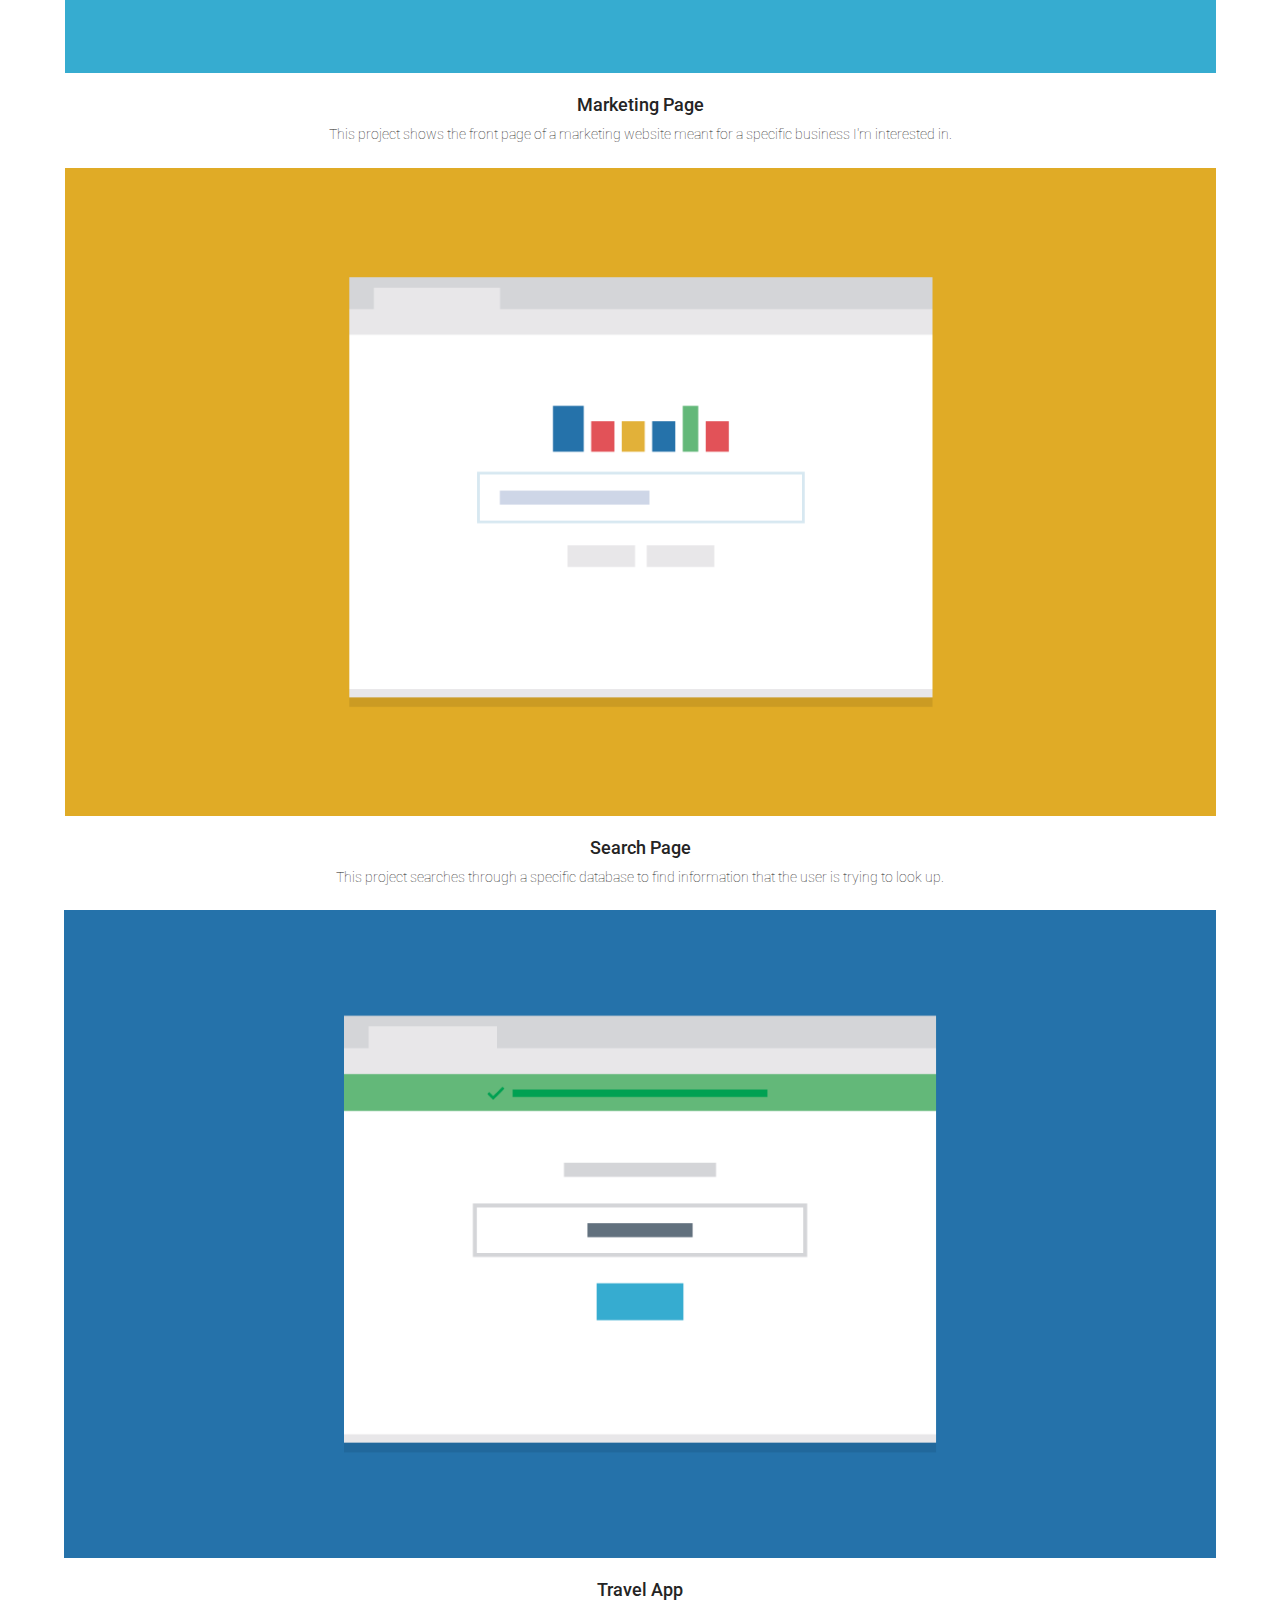
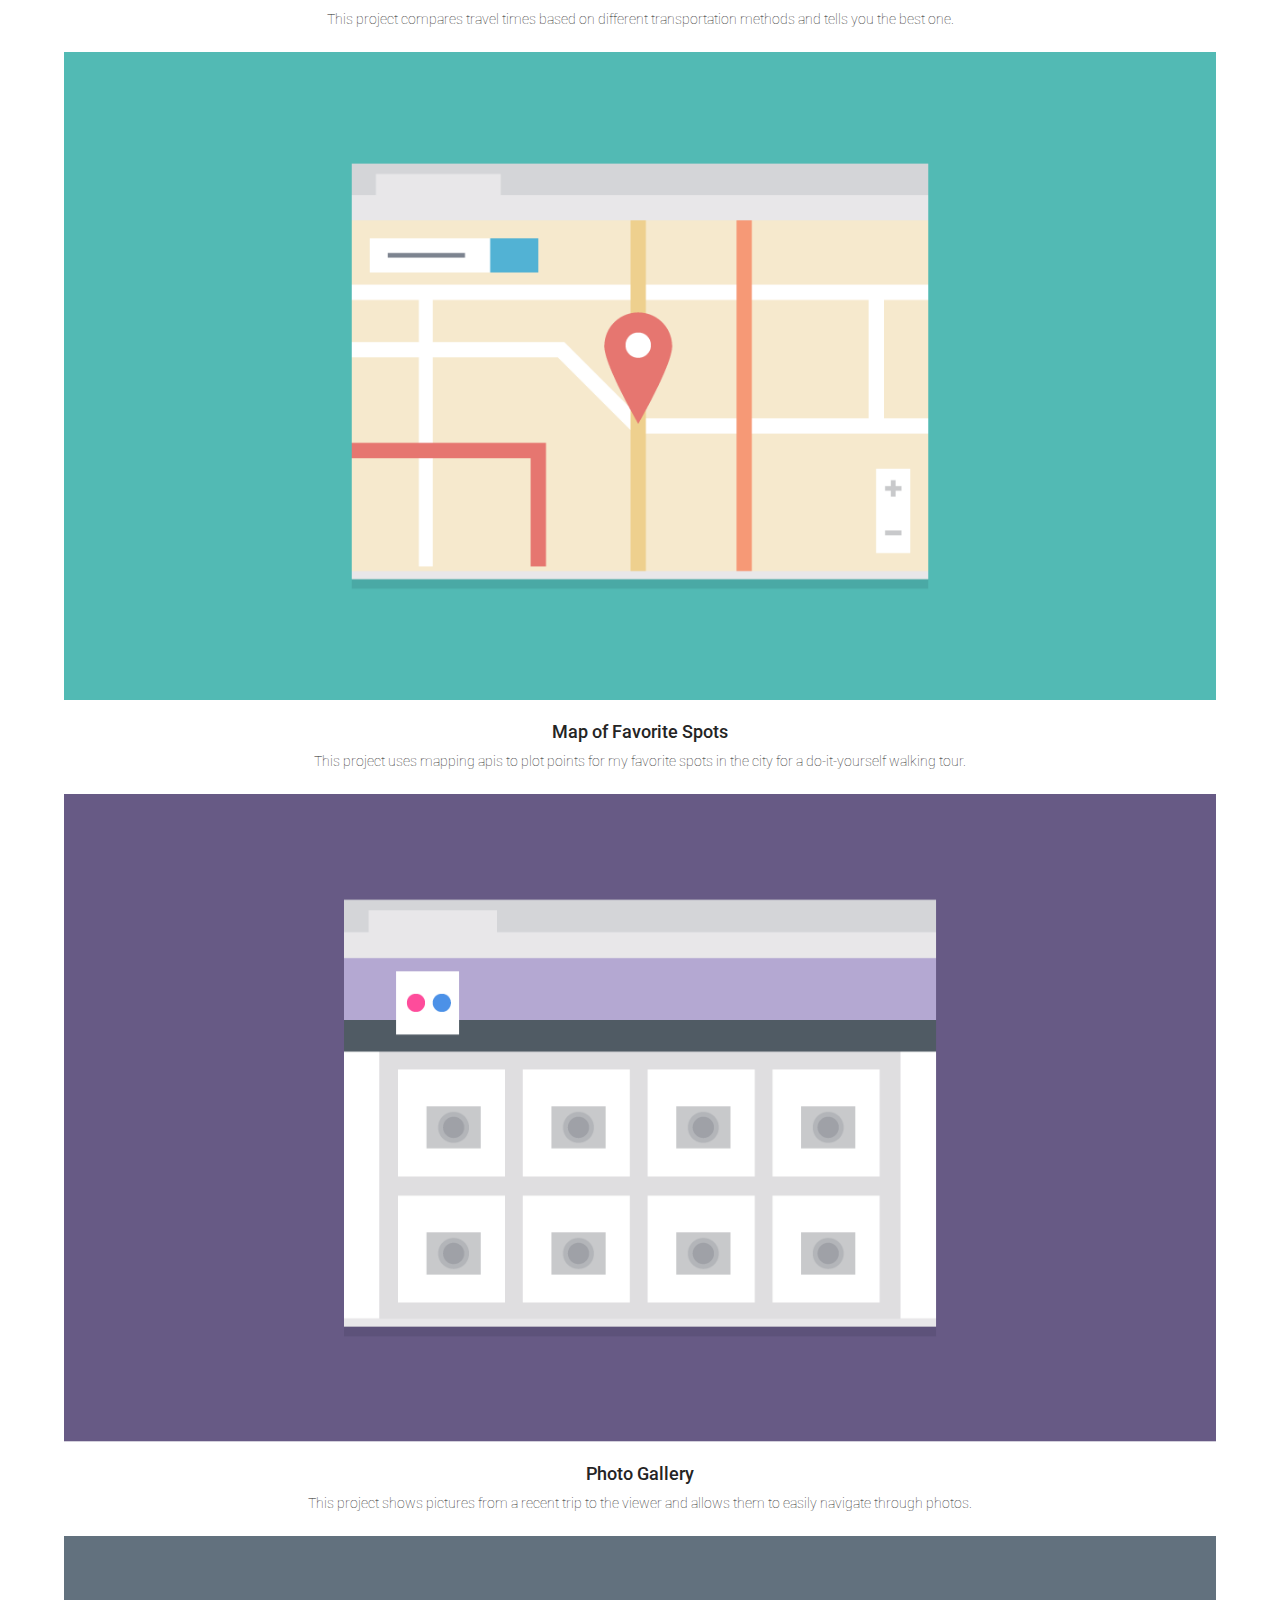
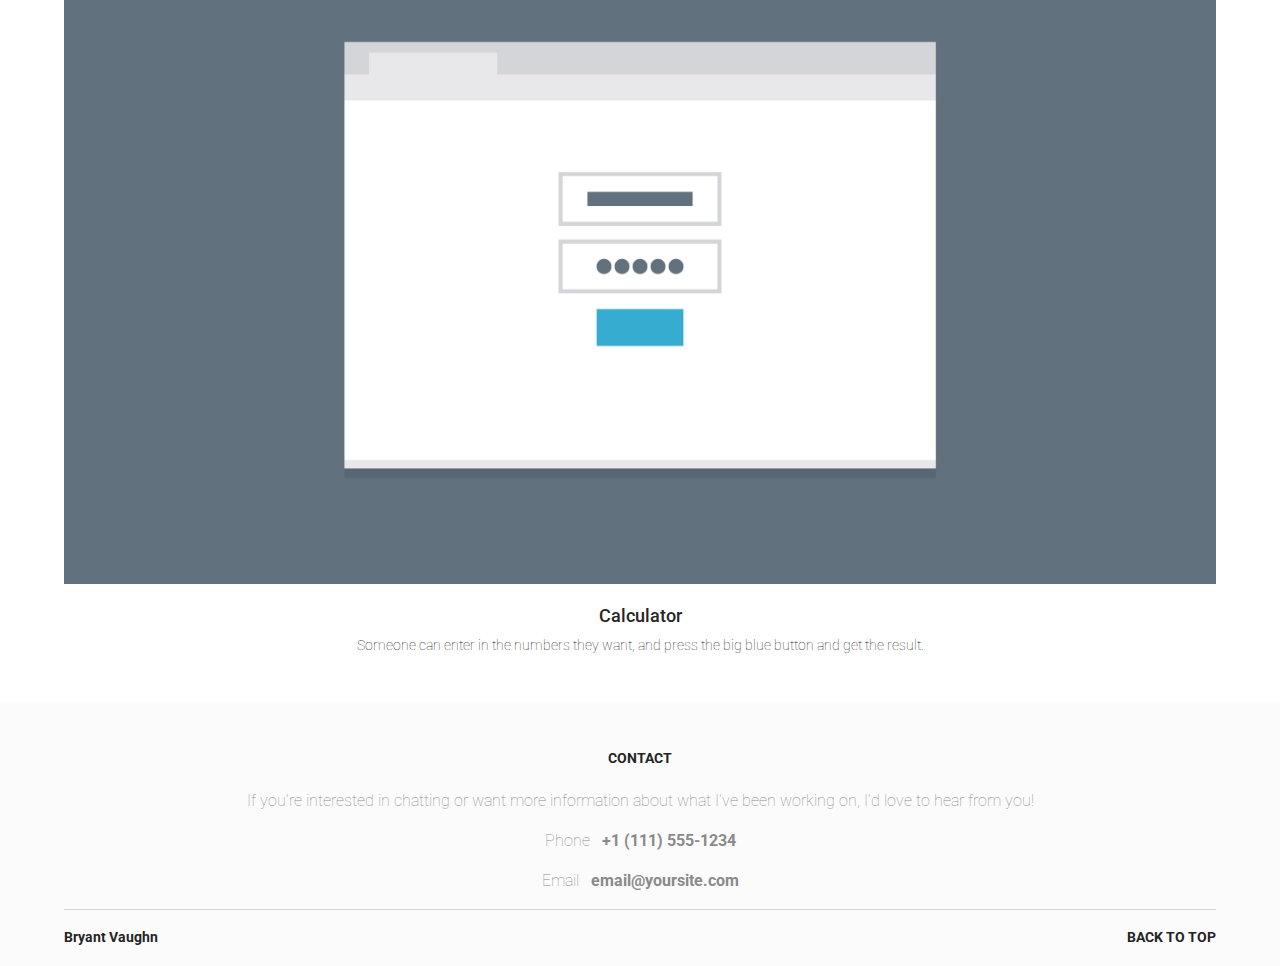
==== commit 2ba1a303: "project layout styles" ====
--- a/index2.html
+++ b/index2.html
@@ -42,53 +42,79 @@
 		<div class="content-container" id="portfolio">
 			<main class="main-content">
 				<h2 class="section-title">Portfolio</h2>
-				<div class="project">
-					<img src="images/portfolio-1.png" alt="Marketing Page Screenshot" />
-					<h3>Marketing Page</h3>
-					<p>
-						This project shows the front page of a marketing website meant for a
-						specific business I'm interested in.
-					</p>
-				</div>
-				<div class="project">
-					<img src="images/portfolio-2.png" alt="Search Page Screenshot" />
-					<h3>Search Page</h3>
-					<p>
-						This project searches through a specific database to find
-						information that the user is trying to look up.
-					</p>
-				</div>
-				<div class="project">
-					<img src="images/portfolio-3.png" alt="Travel App Screenshot" />
-					<h3>Travel App</h3>
-					<p>
-						This project compares travel times based on different transportation
-						methods and tells you the best one.
-					</p>
-				</div>
-				<div class="project">
-					<img src="images/portfolio-4.png" alt="Map of Favorite Spots" />
-					<h3>Map of Favorite Spots</h3>
-					<p>
-						This project uses mapping apis to plot points for my favorite spots
-						in the city for a do-it-yourself walking tour.
-					</p>
-				</div>
-				<div class="project">
-					<img src="images/portfolio-5.png" alt="Photo Gallery Screenshot" />
-					<h3>Photo Gallery</h3>
-					<p>
-						This project shows pictures from a recent trip to the viewer and
-						allows them to easily navigate through photos.
-					</p>
-				</div>
-				<div class="project">
-					<img src="images/portfolio-6.png" alt="Calculator App Screenshot" />
-					<h3>Calculator</h3>
-					<p>
-						Someone can enter in the numbers they want, and press the big blue
-						button and get the result.
-					</p>
+				<div class="project-container">
+					<div class="project">
+						<img
+							class="project-img"
+							src="images/portfolio-1.png"
+							alt="Marketing Page Screenshot"
+						/>
+						<h3 class="project-title">Marketing Page</h3>
+						<p>
+							This project shows the front page of a marketing website meant for
+							a specific business I'm interested in.
+						</p>
+					</div>
+					<div class="project">
+						<img
+							class="project-img"
+							src="images/portfolio-2.png"
+							alt="Search Page Screenshot"
+						/>
+						<h3 class="project-title">Search Page</h3>
+						<p>
+							This project searches through a specific database to find
+							information that the user is trying to look up.
+						</p>
+					</div>
+					<div class="project">
+						<img
+							class="project-img"
+							src="images/portfolio-3.png"
+							alt="Travel App Screenshot"
+						/>
+						<h3 class="project-title">Travel App</h3>
+						<p>
+							This project compares travel times based on different
+							transportation methods and tells you the best one.
+						</p>
+					</div>
+					<div class="project">
+						<img
+							class="project-img"
+							src="images/portfolio-4.png"
+							alt="Map of Favorite Spots"
+						/>
+						<h3 class="project-title">Map of Favorite Spots</h3>
+						<p>
+							This project uses mapping apis to plot points for my favorite
+							spots in the city for a do-it-yourself walking tour.
+						</p>
+					</div>
+					<div class="project">
+						<img
+							class="project-img"
+							src="images/portfolio-5.png"
+							alt="Photo Gallery Screenshot"
+						/>
+						<h3 class="project-title">Photo Gallery</h3>
+						<p>
+							This project shows pictures from a recent trip to the viewer and
+							allows them to easily navigate through photos.
+						</p>
+					</div>
+					<div class="project">
+						<img
+							class="project-img"
+							src="images/portfolio-6.png"
+							alt="Calculator App Screenshot"
+						/>
+						<h3 class="project-title">Calculator</h3>
+						<p>
+							Someone can enter in the numbers they want, and press the big blue
+							button and get the result.
+						</p>
+					</div>
 				</div>
 			</main>
 		</div>
--- a/css/styles2.css
+++ b/css/styles2.css
@@ -22,17 +22,20 @@
 h2,
 a {
 	text-transform: uppercase;
-	color: #000;
 	font-weight: bold;
 }
 
 a {
 	text-decoration: none;
+	color: #242424;
 }
 
 p {
 	line-height: 1.5;
-	font-size: 1.1em;
+	font-weight: lighter;
+}
+p strong {
+	font-weight: bold;
 }
 
 /* ---- Container Styles ---- */
@@ -41,7 +44,7 @@
 .main-content,
 .contact,
 .main-footer {
-	width: 95%;
+	width: 90%;
 	margin: auto;
 	text-align: center;
 }
@@ -51,39 +54,10 @@
 	background-color: #fbfbfb;
 }
 
-/* ---- Class Styles ---- */
-
-.project img {
-	width: 100%;
-}
-
-.main-header {
-	padding-top: 2em;
-	padding-bottom: 2.5em;
-}
-
-.profile-img {
-	width: 75%;
-	margin-top: 3em;
-}
-
-.bio,
-.contact p {
-	color: #919191;
-}
-
-.contact {
-	padding-bottom: 1.5em;
-}
-
-.main-footer {
-	border-top: 1px solid #919191;
-}
-
 /* ---- Nav Styles ---- */
 
 .main-nav {
-	margin-top: 2em;
+	margin: 2em 0 2.5em;
 }
 
 .main-nav li {
@@ -94,4 +68,77 @@
 .main-nav a {
 	display: block;
 	padding: 1em;
+	font-size: 0.9em;
 }
+
+/* ---- Class Styles ---- */
+
+.main-header {
+	padding-top: 2em;
+	padding-bottom: 2.5em;
+}
+
+.name {
+	font-size: 1.5em;
+}
+
+.profile-img {
+	width: 75%;
+	margin: 0;
+}
+
+.bio {
+	margin-top: 1em;
+	margin-bottom: 0;
+}
+
+.bio,
+.contact p {
+	color: #8a8a8a;
+	font-size: 1em;
+}
+
+.project-container {
+	padding: 1.5em 0;
+}
+
+.project-img {
+	width: 100%;
+}
+
+.project-title {
+	font-size: 1.1em;
+	font-weight: 500;
+	margin-bottom: 0.5em;
+}
+
+.project p {
+	font-size: 0.9em;
+	padding: 0 0.8em;
+	margin: 0 0 1.5em;
+}
+
+.main-content,
+.contact {
+	padding-top: 3em;
+}
+
+.contact strong {
+	padding-left: 0.5em;
+}
+
+.section-title {
+	font-size: 0.9em;
+	margin-top: 0;
+	margin-bottom: 1.5em;
+}
+
+.main-footer {
+	border-top: 1px solid #d3d3d3;
+	height: 4em;
+	display: flex;
+	justify-content: space-between;
+	align-items: center;
+	font-size: 0.9em;
+	font-weight: 700;
+}
